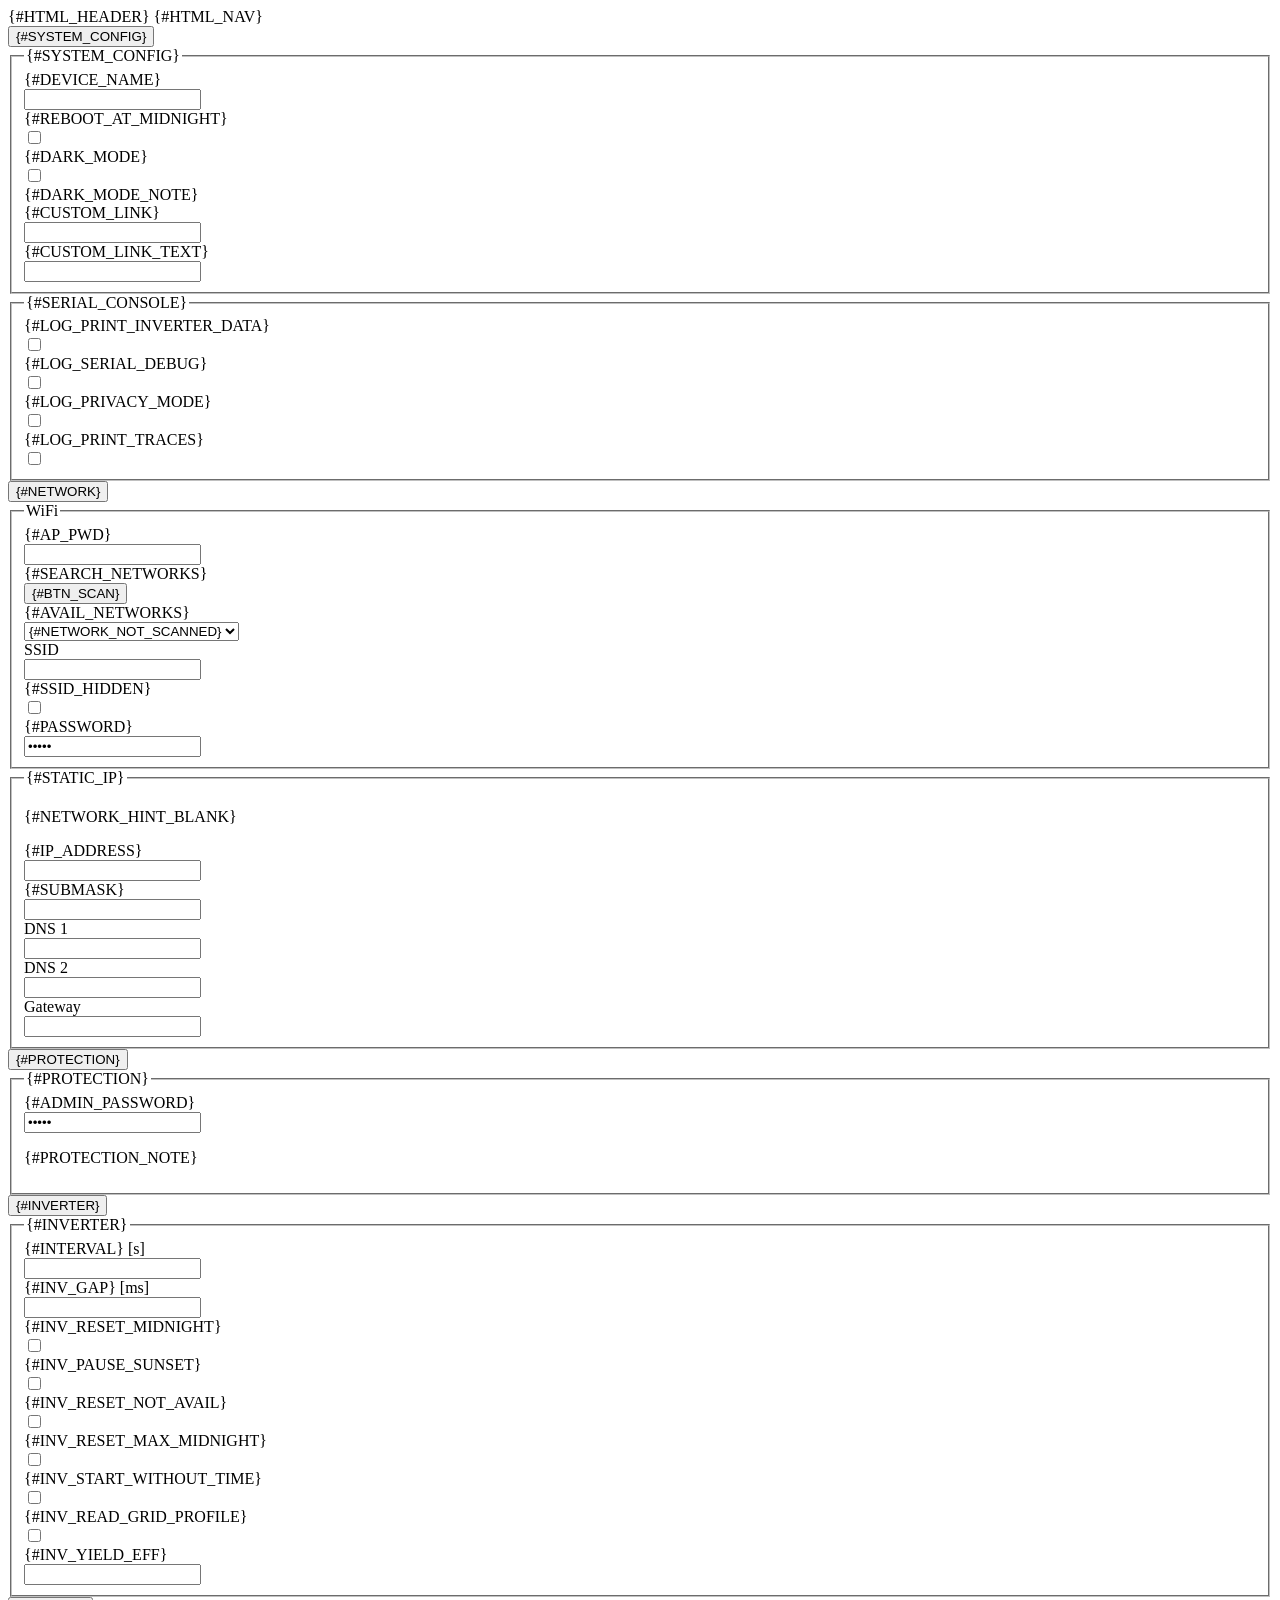
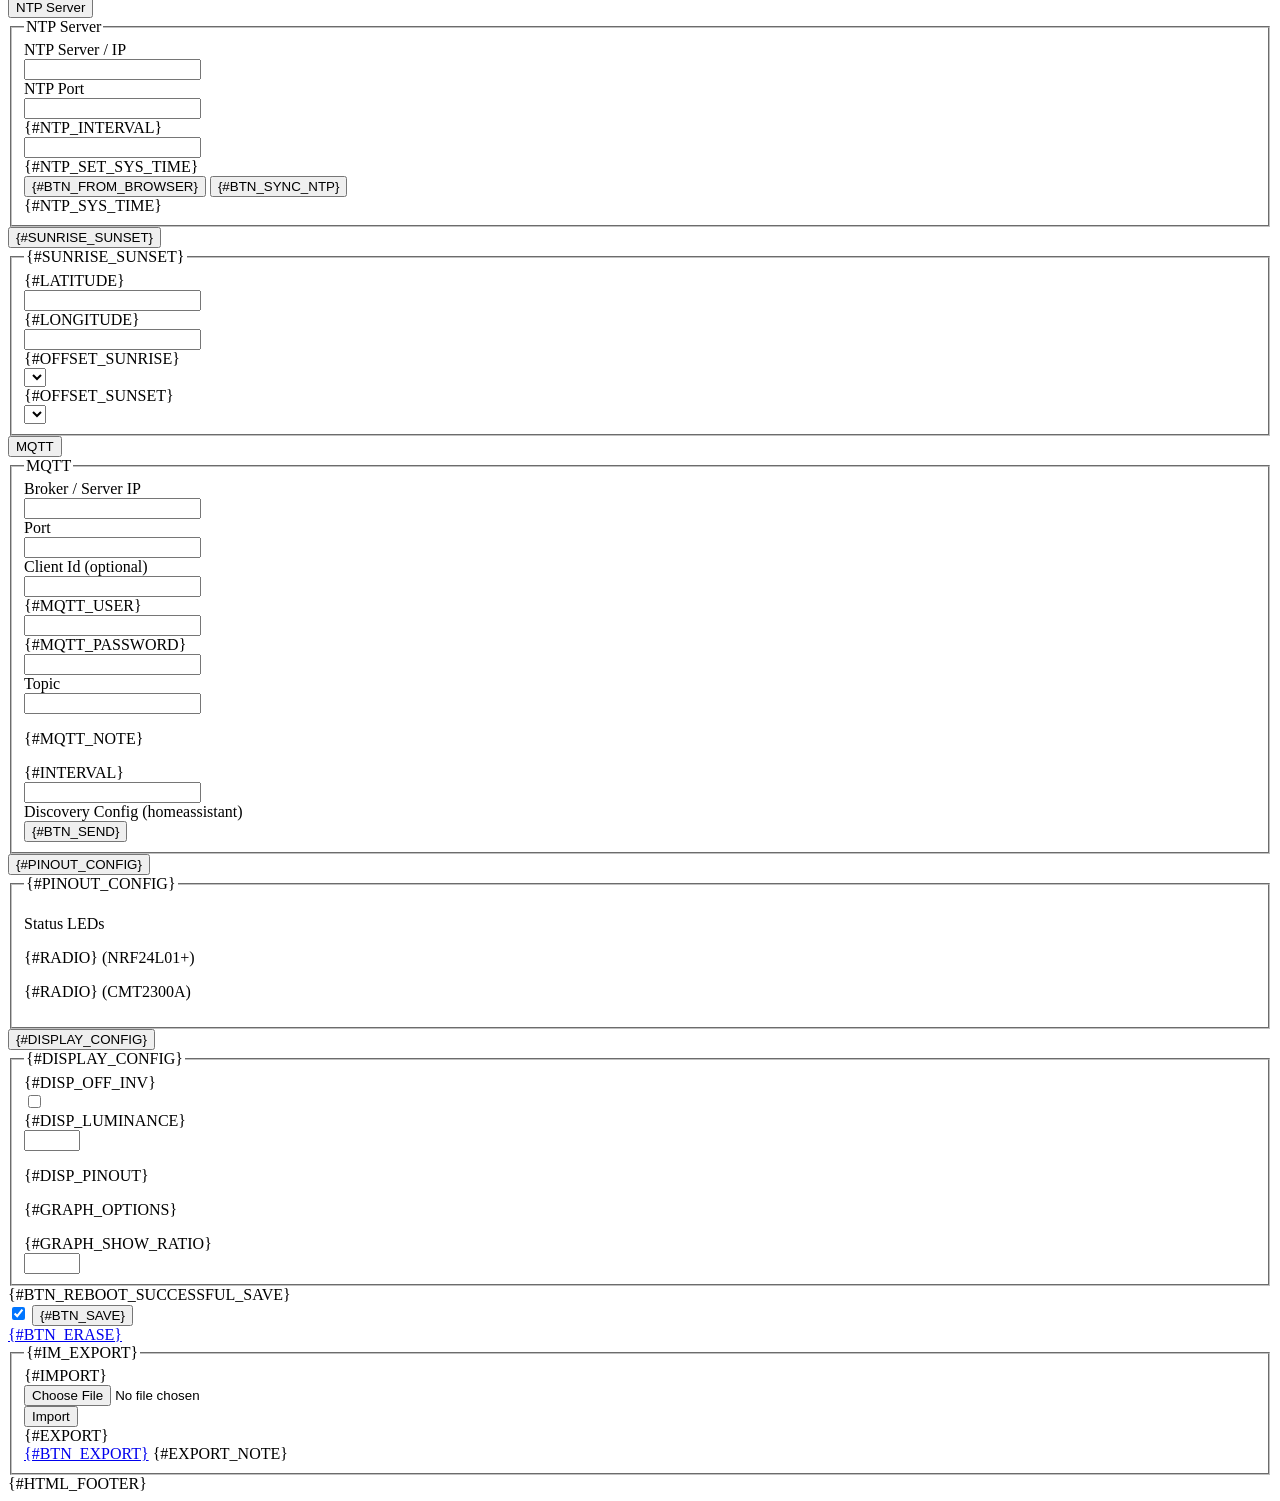
==== src/web/html/setup.html @ f412da96 "Merge remote-tracking branch 'origin/development03' into RX-Loop" ====
<!doctype html>
<html lang="en">
    <head>
        <title>{#SETTINGS}</title>
        {#HTML_HEADER}
    </head>
    <body>
        {#HTML_NAV}
        <div id="wrapper">
            <div id="content">
                <form method="post" action="/save" id="settings">
                    <button type="button" class="s_collapsible mt-4">{#SYSTEM_CONFIG}</button>
                    <div class="s_content">
                        <fieldset class="mb-2">
                            <legend class="des">{#SYSTEM_CONFIG}</legend>
                            <div class="row mb-3">
                                <div class="col-12 col-sm-3">{#DEVICE_NAME}</div>
                                <div class="col-12 col-sm-9"><input type="text" name="device"/></div>
                            </div>
                            <div class="row mb-3">
                                <div class="col-8 col-sm-3">{#REBOOT_AT_MIDNIGHT}</div>
                                <div class="col-4 col-sm-9"><input type="checkbox" name="schedReboot"/></div>
                            </div>
                            <div class="row mb-5">
                                <div class="col-8 col-sm-3">{#DARK_MODE}</div>
                                <div class="col-4 col-sm-9"><input type="checkbox" name="darkMode"/></div>
                                <div class="col-12">{#DARK_MODE_NOTE}</div>
                            </div>
                            <div class="row mb-3">
                                <div class="col-8 col-sm-3">{#CUSTOM_LINK}</div>
                                <div class="col-4 col-sm-9"><input type="text" name="cstLnk"/></div>
                            </div>
                            <div class="row mb-3">
                                <div class="col-8 col-sm-3">{#CUSTOM_LINK_TEXT}</div>
                                <div class="col-4 col-sm-9"><input type="text" name="cstLnkTxt"/></div>
                            </div>
                        </fieldset>
                        <fieldset class="mb-4">
                            <legend class="des">{#SERIAL_CONSOLE}</legend>
                            <div class="row mb-3">
                                <div class="col-8 col-sm-3">{#LOG_PRINT_INVERTER_DATA}</div>
                                <div class="col-4 col-sm-9"><input type="checkbox" name="serEn"/></div>
                            </div>
                            <div class="row mb-3">
                                <div class="col-8 col-sm-3">{#LOG_SERIAL_DEBUG}</div>
                                <div class="col-4 col-sm-9"><input type="checkbox" name="serDbg"/></div>
                            </div>
                            <div class="row mb-3">
                                <div class="col-8 col-sm-3">{#LOG_PRIVACY_MODE}</div>
                                <div class="col-4 col-sm-9"><input type="checkbox" name="priv"/></div>
                            </div>
                            <div class="row mb-3">
                                <div class="col-8 col-sm-3">{#LOG_PRINT_TRACES}</div>
                                <div class="col-4 col-sm-9"><input type="checkbox" name="wholeTrace"/></div>
                            </div>
                        </fieldset>
                    </div>

                    <button type="button" class="s_collapsible">{#NETWORK}</button>
                    <div class="s_content">
                        <fieldset class="mb-2">
                            <legend class="des">WiFi</legend>

                            <div class="row mb-3">
                                <div class="col-12 col-sm-3 my-2">{#AP_PWD}</div>
                                <div class="col-12 col-sm-9"><input type="text" name="ap_pwd" minlength="8" /></div>
                            </div>
                            <div class="row mb-3">
                                <div class="col-12 col-sm-3 my-2">{#SEARCH_NETWORKS}</div>
                                <div class="col-12 col-sm-9"><input type="button" name="scanbtn" id="scanbtn" class="btn" value="{#BTN_SCAN}" onclick="scan()"/></div>
                            </div>

                            <div class="row mb-2 mb-sm-3">
                                <div class="col-12 col-sm-3 my-2">{#AVAIL_NETWORKS}</div>
                                <div class="col-12 col-sm-9">
                                    <select name="networks" id="networks" onChange="selNet()">
                                        <option value="-1" selected disabled hidden>{#NETWORK_NOT_SCANNED}</option>
                                    </select>
                                </div>
                            </div>
                            <div class="row mb-2 mb-sm-3">
                                <div class="col-12 col-sm-3 my-2">SSID</div>
                                <div class="col-12 col-sm-9"><input type="text" name="ssid"/></div>
                            </div>
                            <div class="row mb-2 mb-sm-3">
                                <div class="col-12 col-sm-3">{#SSID_HIDDEN}</div>
                                <div class="col-12 col-sm-9"><input type="checkbox" name="hidd"/></div>
                            </div>
                            <div class="row mb-2 mb-sm-3">
                                <div class="col-12 col-sm-3 my-2">{#PASSWORD}</div>
                                <div class="col-12 col-sm-9"><input type="password" name="pwd" value="{PWD}"/></div>
                            </div>
                        </fieldset>
                        <fieldset class="mb-4">
                            <legend class="des">{#STATIC_IP}</legend>
                            <p>
                                {#NETWORK_HINT_BLANK}
                            </p>
                            <div class="row mb-3">
                                <div class="col-12 col-sm-3 my-2">{#IP_ADDRESS}</div>
                                <div class="col-12 col-sm-9"><input type="text" name="ipAddr" maxlength="15" /></div>
                            </div>
                            <div class="row mb-3">
                                <div class="col-12 col-sm-3 my-2">{#SUBMASK}</div>
                                <div class="col-12 col-sm-9"><input type="text" name="ipMask" maxlength="15" /></div>
                            </div>
                            <div class="row mb-3">
                                <div class="col-12 col-sm-3 my-2">DNS 1</div>
                                <div class="col-12 col-sm-9"><input type="text" name="ipDns1" maxlength="15" /></div>
                            </div>
                            <div class="row mb-3">
                                <div class="col-12 col-sm-3 my-2">DNS 2</div>
                                <div class="col-12 col-sm-9"><input type="text" name="ipDns2" maxlength="15" /></div>
                            </div>
                            <div class="row mb-3">
                                <div class="col-12 col-sm-3 my-2">Gateway</div>
                                <div class="col-12 col-sm-9"><input type="text" name="ipGateway" maxlength="15" /></div>
                            </div>
                        </fieldset>
                    </div>

                    <button type="button" class="s_collapsible">{#PROTECTION}</button>
                    <div class="s_content">
                        <fieldset class="mb-4">
                            <legend class="des mx-2">{#PROTECTION}</legend>
                            <div class="row mb-3">
                                <div class="col-12 col-sm-3 mb-2 mt-2">{#ADMIN_PASSWORD}</div>
                                <div class="col-12 col-sm-9"><input type="password" name="adminpwd" value="{PWD}"/></div>
                            </div>
                            <p>{#PROTECTION_NOTE}</p>
                            <div id="prot_mask"></div>
                        </fieldset>
                    </div>

                    <button type="button" class="s_collapsible">{#INVERTER}</button>
                    <div class="s_content">
                        <fieldset class="mb-4">
                        <legend class="des">{#INVERTER}</legend>
                            <div id="inverter"></div>
                            <div class="row mb-3">
                                <div class="col-8 my-2">{#INTERVAL} [s]</div>
                                <div class="col-4"><input type="number" name="invInterval" title="Invalid input"/></div>
                            </div>
                            <div class="row mb-3">
                                <div class="col-8 my-2">{#INV_GAP} [ms]</div>
                                <div class="col-4"><input type="number" name="invGap" title="Invalid input"/></div>
                            </div>
                            <div class="row mb-3">
                                <div class="col-8 mb-2">{#INV_RESET_MIDNIGHT}</div>
                                <div class="col-4"><input type="checkbox" name="invRstMid"/></div>
                            </div>
                            <div class="row mb-3">
                                <div class="col-8 mb-2">{#INV_PAUSE_SUNSET}</div>
                                <div class="col-4"><input type="checkbox" name="invRstComStop"/></div>
                            </div>
                            <div class="row mb-3">
                                <div class="col-8">{#INV_RESET_NOT_AVAIL}</div>
                                <div class="col-4"><input type="checkbox" name="invRstNotAvail"/></div>
                            </div>
                            <div class="row mb-3">
                                <div class="col-8">{#INV_RESET_MAX_MIDNIGHT}</div>
                                <div class="col-4"><input type="checkbox" name="invRstMaxMid"/></div>
                            </div>
                            <div class="row mb-3">
                                <div class="col-8">{#INV_START_WITHOUT_TIME}</div>
                                <div class="col-4"><input type="checkbox" name="strtWthtTm"/></div>
                            </div>
                            <div class="row mb-3">
                                <div class="col-8">{#INV_READ_GRID_PROFILE}</div>
                                <div class="col-4"><input type="checkbox" name="rdGrid"/></div>
                            </div>
                            <div class="row mb-3">
                                <div class="col-8">{#INV_YIELD_EFF}</div>
                                <div class="col-4"><input type="number" name="yldEff" step="any"/></div>
                            </div>
                        </fieldset>
                    </div>

                    <button type="button" class="s_collapsible">NTP Server</button>
                    <div class="s_content">
                        <fieldset class="mb-4">
                            <legend class="des">NTP Server</legend>
                            <div class="row mb-3">
                                <div class="col-12 col-sm-3 my-2">NTP Server / IP</div>
                                <div class="col-12 col-sm-9"><input type="text" name="ntpAddr"/></div>
                            </div>
                            <div class="row mb-3">
                                <div class="col-12 col-sm-3 my-2">NTP Port</div>
                                <div class="col-12 col-sm-9"><input type="number" name="ntpPort"/></div>
                            </div>
                            <div class="row mb-3">
                                <div class="col-12 col-sm-3 my-2">{#NTP_INTERVAL}</div>
                                <div class="col-12 col-sm-9"><input type="number" name="ntpIntvl"/></div>
                            </div>
                            <div class="row mb-3">
                                <div class="col-12 col-sm-3 my-2">{#NTP_SET_SYS_TIME}</div>
                                <div class="col-12 col-sm-9">
                                    <input type="button" name="ntpBtn" id="ntpBtn" class="btn" value="{#BTN_FROM_BROWSER}" onclick="setTime()"/>
                                    <input type="button" name="ntpSync" id="ntpSync" class="btn" value="{#BTN_SYNC_NTP}" onclick="syncTime()"/><br/>
                                    <span id="apiResultNtp"></span>
                                </div>
                            </div>
                            <div class="row mb-3">
                                <div class="col-12 col-sm-3 my-2">{#NTP_SYS_TIME}</div>
                                <div class="col-12 col-sm-9 my-2"><span id="date"></span></div>
                            </div>
                        </fieldset>
                    </div>

                    <button type="button" class="s_collapsible">{#SUNRISE_SUNSET}</button>
                    <div class="s_content">
                        <fieldset class="mb-4">
                            <legend class="des">{#SUNRISE_SUNSET}</legend>
                            <div class="row mb-3">
                                <div class="col-12 col-sm-3 my-2">{#LATITUDE}</div>
                                <div class="col-12 col-sm-9"><input type="number" name="sunLat" step="any"/></div>
                            </div>
                            <div class="row mb-3">
                                <div class="col-12 col-sm-3 my-2">{#LONGITUDE}</div>
                                <div class="col-12 col-sm-9"><input type="number" name="sunLon" step="any"/></div>
                            </div>
                            <div class="row mb-3">
                                <div class="col-12 col-sm-3 my-2">{#OFFSET_SUNRISE}</div>
                                <div class="col-12 col-sm-9"><select name="sunOffsSr"></select></div>
                            </div>
                            <div class="row mb-3">
                                <div class="col-12 col-sm-3 my-2">{#OFFSET_SUNSET}</div>
                                <div class="col-12 col-sm-9"><select name="sunOffsSs"></select></div>
                            </div>
                        </fieldset>
                    </div>

                    <button type="button" class="s_collapsible">MQTT</button>
                    <div class="s_content">
                        <fieldset class="mb-4">
                            <legend class="des">MQTT</legend>
                            <div class="row mb-3">
                                <div class="col-12 col-sm-3 my-2">Broker / Server IP</div>
                                <div class="col-12 col-sm-9"><input type="text" name="mqttAddr"/></div>
                            </div>
                            <div class="row mb-3">
                                <div class="col-12 col-sm-3 my-2">Port</div>
                                <div class="col-12 col-sm-9"><input type="number" name="mqttPort"/></div>
                            </div>
                            <div class="row mb-3">
                                <div class="col-12 col-sm-3 my-2">Client Id (optional)</div>
                                <div class="col-12 col-sm-9"><input type="text" name="mqttClientId"/></div>
                            </div>
                            <div class="row mb-3">
                                <div class="col-12 col-sm-3 my-2">{#MQTT_USER}</div>
                                <div class="col-12 col-sm-9"><input type="text" name="mqttUser"/></div>
                            </div>
                            <div class="row mb-3">
                                <div class="col-12 col-sm-3 my-2">{#MQTT_PASSWORD}</div>
                                <div class="col-12 col-sm-9"><input type="password" name="mqttPwd"/></div>
                            </div>
                            <div class="row mb-3">
                                <div class="col-12 col-sm-3 my-2">Topic</div>
                                <div class="col-12 col-sm-9"><input type="text" name="mqttTopic" pattern="[\-\+A-Za-z0-9\.\/#\$%&=_]+" title="Invalid input" /></div>
                            </div>
                            <p class="des">{#MQTT_NOTE}</p>
                            <div class="row mb-3">
                                <div class="col-12 col-sm-3 my-2">{#INTERVAL}</div>
                                <div class="col-12 col-sm-9"><input type="number" name="mqttInterval" title="Invalid input" /></div>
                            </div>
                            <div class="row mb-3">
                                <div class="col-12 col-sm-3 my-2">Discovery Config (homeassistant)</div>
                                <div class="col-12 col-sm-9">
                                    <input type="button" name="mqttDiscovery" id="mqttDiscovery" class="btn" value="{#BTN_SEND}" onclick="sendDiscoveryConfig()"/>
                                    <span id="apiResultMqtt"></span>
                                </div>
                            </div>
                        </fieldset>
                    </div>

                    <button type="button" class="s_collapsible">{#PINOUT_CONFIG}</button>
                    <div class="s_content">
                        <fieldset class="mb-4">
                            <legend class="des">{#PINOUT_CONFIG}</legend>
                            <p class="des">Status LEDs</p>
                            <div id="pinout"></div>

                            <p class="des">{#RADIO} (NRF24L01+)</p>
                            <div id="rf24"></div>
                            <!--IF_ESP32-->
                            <p class="des">{#RADIO} (CMT2300A)</p>
                            <div id="cmt"></div>
                            <!--ENDIF_ESP32-->
                        </fieldset>
                    </div>

                    <button type="button" class="s_collapsible">{#DISPLAY_CONFIG}</button>
                    <div class="s_content">
                        <fieldset class="mb-4">
                            <legend class="des">{#DISPLAY_CONFIG}</legend>
                            <div id="dispType"></div>
                            <div id="dispRot"></div>
                            <div class="row mb-3">
                                <div class="col-8 col-sm-3">{#DISP_OFF_INV}</div>
                                <div class="col-4 col-sm-9"><input type="checkbox" name="disp_pwr"/></div>
                            </div>
                            <div id="screenSaver"></div>
                            <div class="row mb-3" id="luminanceOption">
                                <div class="col-12 col-sm-3 my-2">{#DISP_LUMINANCE}</div>
                                <div class="col-12 col-sm-9"><input type="number" name="disp_cont" min="0" max="255"></select></div>
                            </div>
                            <p class="des">{#DISP_PINOUT}</p>
                            <div id="dispPins"></div>
                            <div id="pirPin"></div>
                            <div id="graphOptions">
                                <p class="des">{#GRAPH_OPTIONS}</p>
                                <div id="graphSize"></div>
                                <div class="row mb-3">
                                    <div class="col-12 col-sm-3 my-2">{#GRAPH_SHOW_RATIO}</div>
                                    <div class="col-12 col-sm-9"><input type="number" name="disp_graph_ratio" min="0" max="100"></select></div>
                                </div>
                            </div>
                        </fieldset>
                    </div>

                    <div class="row mb-4 mt-4">
                        <div class="col-8 col-sm-3">{#BTN_REBOOT_SUCCESSFUL_SAVE}</div>
                        <div class="col-4 col-sm-9">
                            <input type="checkbox" name="reboot" checked />
                            <input type="submit" value="{#BTN_SAVE}" class="btn right"/>
                        </div>
                    </div>
                </form>
                <div class="hr mb-3 mt-3"></div>
                <div class="mb-4 mt-4">
                    <a class="btn" href="/erase">{#BTN_ERASE}</a>
                    <fieldset class="mb-4">
                        <legend class="des">{#IM_EXPORT}</legend>
                        <div class="row mb-4 mt-4">
                            <div class="col-12 col-sm-3">{#IMPORT}</div>
                            <div class="col-12 col-sm-9">
                                <form id="form" method="POST" action="/upload" enctype="multipart/form-data" accept-charset="utf-8">
                                    <div class="row">
                                        <div class="col-12 col-sm-8 my-2"><input type="file" name="upload"></div>
                                        <div class="col-12 col-sm-4 my-2"><input type="button" class="btn" value="Import" onclick="hide()"></div>
                                    </div>
                                </form>
                            </div>
                        </div>
                        <div class="row mb-4 mt-4">
                            <div class="col-12 col-sm-3 my-2">{#EXPORT}</div>
                            <div class="col-12 col-sm-9">
                                <a class="btn" href="/get_setup" target="_blank">{#BTN_EXPORT}</a><span> {#EXPORT_NOTE}</span>
                            </div>
                        </div>
                    </fieldset>
                </div>
            </div>
        </div>
        {#HTML_FOOTER}
        <script type="text/javascript">
            var maxInv = 0;
            var ts = 0;

            var esp8266pins = [
                [255, "{#PIN_OFF}"],
                [0, "D3 (GPIO0)"],
                [1, "TX (GPIO1)"],
                [2, "D4 (GPIO2)"],
                [3, "RX (GPIO3)"],
                [4, "D2 (GPIO4, SDA)"],
                [5, "D1 (GPIO5, SCL)"],
                [6, "GPIO6"],
                [7, "GPIO7"],
                [8, "GPIO8"],
                [9, "GPIO9"],
                [10, "GPIO10"],
                [11, "GPIO11"],
                [12, "D6 (GPIO12)"],
                [13, "D7 (GPIO13)"],
                [14, "D5 (GPIO14)"],
                [15, "D8 (GPIO15)"],
                [16, "D0 (GPIO16 - {#PIN_NO_IRQ})"]
            ];

            /*IF_ESP32*/
            var esp32pins = [
                [255, "{#PIN_OFF}"],
                [0,  "GPIO0"],
                [1,  "TX (GPIO1)"],
                [2,  "GPIO2 (LED)"],
                [3,  "RX (GPIO3)"],
                [4,  "GPIO4"],
                [5,  "GPIO5"],
                [12, "GPIO12 (HSPI MISO)"],
                [13, "GPIO13 (HSPI MOSI)"],
                [14, "GPIO14 (HSPI SCLK)"],
                [15, "GPIO15"],
                [16, "GPIO16"],
                [17, "GPIO17"],
                [18, "GPIO18 (VSPI SCLK)"],
                [19, "GPIO19 (VSPI MISO)"],
                [21, "GPIO21 (SDA)"],
                [22, "GPIO22 (SCL)"],
                [23, "GPIO23 (VSPI MOSI)"],
                [25, "GPIO25"],
                [26, "GPIO26"],
                [27, "GPIO27"],
                [32, "GPIO32"],
                [33, "GPIO33"],
                [34, "GPIO34 ({#PIN_INPUT_ONLY})"],
                [35, "GPIO35 ({#PIN_INPUT_ONLY})"],
                [36, "VP (GPIO36, {#PIN_INPUT_ONLY})"],
                [39, "VN (GPIO39, {#PIN_INPUT_ONLY})"]
            ];
            var esp32sXpins = [
                [255, "off / default"],
                [0,  "GPIO0 ({#PIN_DONT_USE} - BOOT)"],
                [1,  "GPIO1"],
                [2,  "GPIO2"],
                [3,  "GPIO3"],
                [4,  "GPIO4"],
                [5,  "GPIO5"],
                [6,  "GPIO6"],
                [7,  "GPIO7"],
                [8,  "GPIO8"],
                [9,  "GPIO9"],
                [10, "GPIO10"],
                [11, "GPIO11"],
                [12, "GPIO12"],
                [13, "GPIO13"],
                [14, "GPIO14"],
                [15, "GPIO15"],
                [16, "GPIO16"],
                [17, "GPIO17"],
                [18, "GPIO18"],
                [19, "GPIO19 ({#PIN_DONT_USE} - USB-)"],
                [20, "GPIO20 ({#PIN_DONT_USE} - USB+)"],
                [21, "GPIO21"],
                [26, "GPIO26 (PSRAM - {#PIN_NOT_AVAIL})"],
                [27, "GPIO27 (FLASH - {#PIN_NOT_AVAIL})"],
                [28, "GPIO28 (FLASH - {#PIN_NOT_AVAIL})"],
                [29, "GPIO29 (FLASH - {#PIN_NOT_AVAIL})"],
                [30, "GPIO30 (FLASH - {#PIN_NOT_AVAIL})"],
                [31, "GPIO31 (FLASH - {#PIN_NOT_AVAIL})"],
                [32, "GPIO32 (FLASH - {#PIN_NOT_AVAIL})"],
                [33, "GPIO33 (not exposed on S3-WROOM modules)"],
                [34, "GPIO34 (not exposed on S3-WROOM modules)"],
                [35, "GPIO35"],
                [36, "GPIO36"],
                [37, "GPIO37"],
                [38, "GPIO38"],
                [39, "GPIO39"],
                [40, "GPIO40"],
                [41, "GPIO41"],
                [42, "GPIO42"],
                [43, "GPIO43"],
                [44, "GPIO44"],
                [45, "GPIO45 ({#PIN_DONT_USE} - STRAPPING PIN)"],
                [46, "GPIO46 ({#PIN_DONT_USE} - STRAPPING PIN)"],
                [47, "GPIO47"],
                [48, "GPIO48"],
            ];
            var esp32c3pins = [
                [255, "off / default"],
                [0,  "GPIO0"],
                [1,  "GPIO1"],
                [2,  "GPIO2"],
                [3,  "GPIO3"],
                [4,  "GPIO4"],
                [5,  "GPIO5"],
                [6,  "GPIO6"],
                [7,  "GPIO7"],
                [8,  "GPIO8"],
                [9,  "GPIO9"],
                [10, "GPIO10"],
                [11, "GPIO11"],
                [12, "GPIO12 (PSRAM/FLASH)"],
                [13, "GPIO13 (PSRAM/FLASH)"],
                [14, "GPIO14 (PSRAM/FLASH)"],
                [15, "GPIO15 (PSRAM/FLASH)"],
                [16, "GPIO16 (PSRAM/FLASH)"],
                [17, "GPIO17 (PSRAM/FLASH)"],
                [18, "GPIO18 ({#PIN_DONT_USE} - USB-)"],
                [19, "GPIO19 ({#PIN_DONT_USE} - USB+)"],
                [20, "GPIO20 (RX)"],
                [21, "GPIO21 (TX)"],
            ];
            /*ENDIF_ESP32*/
            var nrfPa = [
                [0, "MIN ({#PIN_RECOMMENDED})"],
                [1, "LOW"],
                [2, "HIGH"],
                [3, "MAX ({#PIN_EXPERIMENTAL})"]
            ];
            var esp32cmtPa = [];
            var esp32cmtFreq = [];

            /*IF_ESP32*/
            var freqFmt = new Intl.NumberFormat('en-US', {
                minimumIntegerDigits: 3,
                minimumFractionDigits: 2
            });
            for(var i = 0; i < 31; i++) {
                esp32cmtPa.push([i, String(i-10) + " dBm"]);
            }
            for(var i = 12; i < 41; i++) {
                esp32cmtFreq.push([i, freqFmt.format(860 + i*0.25) + " MHz"]);
            }
            /*ENDIF_ESP32*/
            var led_high_active = [
                [0, "{#PIN_LOW_ACTIVE}"],
                [1, "{#PIN_HIGH_ACTIVE}"],
            ];

            window.onload = function() {
                for(it of document.getElementsByClassName("s_collapsible")) {
                    it.addEventListener("click", function() {
                        this.classList.toggle("active");
                        var content = this.nextElementSibling;
                        content.style.display = (content.style.display === "block") ? "none" : "block";
                    });
                }

                document.getElementById("settings").addEventListener("submit", function() {
                    var inputs = document.querySelectorAll("input[type='number']");
                    for (var i = 0; i < inputs.length; i++) {
                        if (inputs[i].value.indexOf(",") != -1)
                            inputs[i].value = inputs[i].value.replace(",", ".");
                    }
                });
            }

            function apiCbWifi(obj) {
                var e = document.getElementById("networks");
                selDelAllOpt(e);
                if(obj["success"])
                    e.appendChild(opt("-1", "{#NETWORK_SCANNING}"))
                else
                    e.appendChild(opt("-1", "{#ERROR} " + obj["error"]));
            }

            function apiCbNtp(obj) {
                var e = document.getElementById("apiResultNtp");
                if(obj["success"])
                    e.innerHTML = "{#NTP_COMMAND_EXE}";
                else
                    e.innerHTML = "{#ERROR} " + obj["error"];
            }

            function apiCbNtp2(obj) {
                var e = document.getElementById("apiResultNtp");
                var date = new Date(obj["ts_now"] * 1000);
                e.innerHTML = "{#NTP_SYNCED_AT}: " + toIsoDateStr(date) + ", {#NTP_DIFF}: " + (ts - obj["ts_now"]) + "ms";
            }

            function apiCbMqtt(obj) {
                var e = document.getElementById("apiResultMqtt");
                if(obj["success"])
                    e.innerHTML = "{#MQTT_EXE}";
                else
                    e.innerHTML = "{#ERROR} " + obj["error"];
            }

            function setTime() {
                var date = new Date();
                var obj = new Object();
                obj.cmd = "set_time";
                obj.val = parseInt(date.getTime() / 1000);
                getAjax("/api/setup", apiCbNtp, "POST", JSON.stringify(obj));
                setTimeout(function() {getAjax('/api/index', apiCbNtp2)}, 2000);
            }

            function scan() {
                var obj = new Object();
                obj.cmd = "scan_wifi";
                getAjax("/api/setup", apiCbWifi, "POST", JSON.stringify(obj));
                setTimeout(function() {getAjax('/api/setup/networks', listNetworks)}, 5000);
            }

            function syncTime() {
                var obj = new Object();
                obj.cmd = "sync_ntp";
                getAjax("/api/setup", apiCbNtp, "POST", JSON.stringify(obj));
                setTimeout(function() {getAjax('/api/index', apiCbNtp2)}, 2000);
            }

            function sendDiscoveryConfig() {
                var obj = new Object();
                obj.cmd = "discovery_cfg";
                getAjax("/api/setup", apiCbMqtt, "POST", JSON.stringify(obj));
            }

            function hide() {
                document.getElementById("form").submit();
                var e = document.getElementById("content");
                e.replaceChildren(span("{#IMPORT_UPLOAD_STARTED}"));
            }

            function delIv() {
                var id = this.id.substring(0, this.id.length-3);
                document.getElementById(id).remove();
            }

            function mlCb(id, des, chk=false) {
                var cb = ml("input", {type: "checkbox", id: id, name: id}, "");
                if(chk)
                    cb.checked = true;
                return ml("div", {class: "row mb-3"}, [
                    ml("div", {class: "col-8 col-sm-3"}, des),
                    ml("div", {class: "col-4 col-sm-9"}, cb)
                ]);
            }

            function mlE(des, e) {
                return ml("div", {class: "row mb-3"}, [
                    ml("div", {class: "col-12 col-sm-3 my-2"}, des),
                    ml("div", {class: "col-12 col-sm-9"}, e)
                ]);
            }

            function getFreeId() {
                var id = 0;
                while(id < maxInv) {
                    if(null == document.getElementById("inv" + id))
                        return id;
                    id++;
                }
                return null;
            }

            function ivGlob(obj) {
                for(var i of [["invInterval", "interval"], ["yldEff", "yldEff"], ["invGap", "gap"]])
                    document.getElementsByName(i[0])[0].value = obj[i[1]];
                for(var i of ["Mid", "ComStop", "NotAvail", "MaxMid"])
                    document.getElementsByName("invRst"+i)[0].checked = obj["rst" + i];
                document.getElementsByName("strtWthtTm")[0].checked = obj["strtWthtTm"];
                document.getElementsByName("rdGrid")[0].checked = obj["rdGrid"];
            }

            function parseSys(obj) {
                for(var i of [["device", "device_name"], ["ssid", "ssid"], ["ap_pwd", "ap_pwd"]])
                    document.getElementsByName(i[0])[0].value = obj[i[1]];
                document.getElementsByName("hidd")[0].checked = obj["hidd"];
                document.getElementsByName("darkMode")[0].checked = obj["dark_mode"];
                document.getElementsByName("schedReboot")[0].checked = obj["sched_reboot"];
                e = document.getElementsByName("adminpwd")[0];
                if(!obj["pwd_set"])
                    e.value = "";
                var d = document.getElementById("prot_mask");
                var a = ["Index", "{#NAV_LIVE}", "{#NAV_WEBSERIAL}", "{#NAV_SETTINGS}", "Update", "System", "{#NAV_HISTORY}"];
                var el = [];
                for(var i = 0; i < 7; i++) {
                    var chk = ((obj["prot_mask"] & (1 << i)) == (1 << i));
                    el.push(mlCb("protMask" + i, a[i], chk))
                }
                d.append(...el);
            }

            function parseGeneric(obj) {
                parseNav(obj);
                parseESP(obj);
                parseRssi(obj);

                if(0 != obj.cst_lnk.length) {
                    document.getElementsByName("cstLnk")[0].value = obj.cst_lnk
                    document.getElementsByName("cstLnkTxt")[0].value = obj.cst_lnk_txt
                }

                ts = obj["ts_now"];
                window.setInterval("tick()", 1000);
            }

            function parseStaticIp(obj) {
                for(var i of [["ipAddr", "ip"], ["ipMask", "mask"], ["ipDns1", "dns1"], ["ipDns2", "dns2"], ["ipGateway", "gateway"]])
                    if(null != obj[i[1]])
                        document.getElementsByName(i[0])[0].value = obj[i[1]];
            }

            function parseIv(obj) {
                maxInv = obj["max_num_inverters"];
                var lines = [];
                lines.push(ml("tr", {}, [
                    ml("th", {style: "width: 10%; text-align: center;"}, ""),
                    ml("th", {}, "Name"),
                    ml("th", {}, "Serial"),
                    ml("th", {style: "width: 10%; text-align: center;"}, "{#INV_EDIT}"),
                    ml("th", {style: "width: 10%; text-align: center;"}, "{#INV_DELETE}")
                ]));

                for(let i = 0; i < obj.inverter.length; i++) {
                    lines.push(ml("tr", {}, [
                        ml("td", {}, badge(obj.inverter[i].enabled, (obj.inverter[i].enabled) ? "{#ENABLED}" : "{#DISABLED}")),
                        ml("td", {}, obj.inverter[i].name),
                        ml("td", {}, String(obj.inverter[i].serial)),
                        ml("td", {style: "text-align: center;", onclick: function() {ivModal(obj.inverter[i]);}}, svg(iconGear, 25, 25, "icon icon-fg pointer")),
                        ml("td", {style: "text-align: center; ", onclick: function() {ivDel(obj.inverter[i]);}}, svg(iconDel, 25, 25, "icon icon-fg pointer"))
                    ]));
                }

                var add = new Object();
                add.id = obj.inverter.length;
                add.name = "";
                add.enabled = true;
                add.ch_max_pwr = [400,400,400,400,400,400];
                add.ch_name = [];
                add.ch_yield_cor = [];
                add.freq = 12;
                add.pa = 30;
                add.add2total = true;

                var e = document.getElementById("inverter");
                e.innerHTML = ""; // remove all childs
                e.append(ml("table", {class: "table"}, ml("tbody", {}, lines)));
                if(obj.max_num_inverters > obj.inverter.length)
                    e.append(ml("div", {class: "row my-3"}, ml("div", {class: "col a-r"}, ml("input", {type: "button", value: "{#BTN_INV_ADD}", class: "btn", onclick: function() { ivModal(add); }}, null))));

                ivGlob(obj);
            }

            function ivModal(obj) {
                var lines = [];
                lines.push(ml("tr", {}, [
                    ml("th", {style: "width: 10%;"}, "{#INV_INPUT}"),
                    ml("th", {}, "{#INV_MAX_MODULE_POWER} [Wp]"),
                    ml("th", {}, "Name (optional)"),
                    ml("th", {}, "{#INV_YIELD_CORR} [kWh] (optional)")
                ]));

                for(let i = 0; i < 6; i++) {
                    lines.push(ml("tr", {id: "ch"+i}, [
                        ml("td", {}, String(i+1)),
                        ml("td", {}, ml("input", {name: "ch_p"+i, class: "text", type: "number", max: 999, value: obj.ch_max_pwr[i]}, null)),
                        ml("td", {}, ml("input", {name: "ch_n"+i, class: "text", type: "text", maxlength: 15, value: (undefined === obj.ch_name[i]) ? "" : obj.ch_name[i]}, null)),
                        ml("td", {}, ml("input", {name: "yld_c"+i, class: "text", type: "number", max: 999999, value: obj.ch_yield_cor[i], step: "0.001"}, null))
                    ]));
                }

                var cbEn = ml("input", {name: "enable", type: "checkbox"}, null);
                var cbDisNightCom = ml("input", {name: "disnightcom", type: "checkbox"}, null);
                var cbAddTotal = ml("input", {name: "add2total", type: "checkbox"}, null);
                cbEn.checked = (obj.enabled);
                cbDisNightCom.checked = (obj.disnightcom);
                cbAddTotal.checked = (obj.add2total);

                var ser = ml("input", {name: "ser", class: "text", type: "number", max: 138999999999, value: obj.serial}, null);
                var html = ml("div", {}, [
                    tabs(["{#TAB_GENERAL}", "{#TAB_INPUTS}", "{#TAB_RADIO}", "{#TAB_ADVANCED}"]),
                    ml("div", {id: "div{#TAB_GENERAL}", class: "tab-content"}, [
                        ml("div", {class: "row mb-3"}, [
                            ml("div", {class: "col-2"}, "{#INV_ENABLE}"),
                            ml("div", {class: "col-10"}, cbEn)
                        ]),
                        ml("div", {class: "row mb-3"}, [
                            ml("div", {class: "col-2 mt-2"}, "{#INV_SERIAL}"),
                            ml("div", {class: "col-10"}, ser)
                        ]),
                        ml("div", {class: "row mb-3"}, [
                            ml("div", {class: "col-2 mt-2"}, "Name"),
                            ml("div", {class: "col-10"}, ml("input", {name: "name", class: "text", type: "text", value: obj.name}, null))
                        ])
                    ]),
                    ml("div", {id: "div{#TAB_INPUTS}", class: "tab-content hide"}, [
                        ml("div", {class: "row mb-3"},
                            ml("table", {class: "table"},
                                ml("tbody", {}, lines)
                            )
                        )
                    ]),
                    ml("div", {id: "div{#TAB_RADIO}", class: "tab-content hide"}, [
                        ml("input", {type: "hidden", name: "isnrf"}, null),
                        ml("div", {id: "setcmt"}, [
                            ml("div", {class: "row mb-3"}, [
                                ml("div", {class: "col-3 mt-2"}, "{#INV_FREQUENCY}"),
                                ml("div", {class: "col-9"}, sel("freq", esp32cmtFreq, obj.freq))
                            ]),
                            ml("div", {class: "row mb-3"}, [
                                ml("div", {class: "col-3 mt-2"}, "{#INV_POWER_LEVEL}"),
                                ml("div", {class: "col-9"}, sel("cmtpa", esp32cmtPa, obj.pa))
                            ]),
                        ]),
                        ml("div", {id: "setnrf"},
                            ml("div", {class: "row mb-3"}, [
                                ml("div", {class: "col-3 mt-2"}, "{#INV_POWER_LEVEL}"),
                                ml("div", {class: "col-9"}, sel("nrfpa", nrfPa, obj.pa))
                            ]),
                        ),
                    ]),
                    ml("div", {id: "div{#TAB_ADVANCED}", class: "tab-content hide"}, [
                        ml("div", {class: "row mb-3"}, [
                            ml("div", {class: "col-10"}, "{#INV_PAUSE_DURING_NIGHT}"),
                            ml("div", {class: "col-2"}, cbDisNightCom)
                        ]),
                        ml("div", {class: "row mb-3"}, [
                            ml("div", {class: "col-10"}, "{#INV_INCLUDE_MQTT_SUM}"),
                            ml("div", {class: "col-2"}, cbAddTotal)
                        ])
                    ]),
                    ml("div", {class: "row mt-5"}, [
                        ml("div", {class: "col-8", id: "res"}, ""),
                        ml("div", {class: "col-4 a-r"}, ml("input", {type: "button", value: "{#BTN_SAVE}", class: "btn", onclick: function() { ivSave(); }}, null))
                    ])
                ]);

                ['keyup', 'change'].forEach(function(evt) {
                    ser.addEventListener(evt, (e) => {
                        var sn = parseInt(ser.value, 16);
                        sn = Math.floor(sn / Math.pow(2, 32));

                        var max = 1;
                        switch(sn & 0x00f0) {
                            case 0x0010: max = 1; break;
                            case 0x0040: max = 2; break;
                            case 0x0060: max = 4; break;
                            case 0x0080: max = 6; break;
                        }
                        for(var i = 0; i < 6; i++) {
                            setHide("ch"+i, (i >= max));
                        }

                        var nrf = true;
                        switch(sn & 0xff00) {
                            case 0x1000: nrf = true; break;
                            case 0x1100:
                                switch(sn & 0x000f) {
                                    case 0x0004: nrf = false; break;
                                    default:     nrf = true; break;
                                }
                                break;
                            case 0x1300: nrf = false; break;
                        }
                        setHide("setcmt", nrf);
                        setHide("setnrf", !nrf);
                        document.getElementsByName("isnrf")[0].value = nrf;
                    })
                });

                modal("{#INV_EDIT_MODAL}: " + obj.name, html);
                ser.dispatchEvent(new Event('change'));

                function ivSave() {
                    var o = new Object();
                    o.cmd  = "save_iv";
                    o.id   = obj.id;
                    o.ser  = parseInt(document.getElementsByName("ser")[0].value, 16);
                    o.name = document.getElementsByName("name")[0].value;
                    o.en   = document.getElementsByName("enable")[0].checked;
                    o.ch = [];
                    for(let i = 0; i < 6; i++) {
                        var q = new Object();
                        q.pwr  = document.getElementsByName("ch_p"+i)[0].value;
                        q.name = document.getElementsByName("ch_n"+i)[0].value;
                        q.yld  = document.getElementsByName("yld_c"+i)[0].value;
                        o.ch.push(q);
                    }
                    if("true" == document.getElementsByName("isnrf")[0].value)
                        o.pa = document.getElementsByName("nrfpa")[0].value;
                    else
                        o.pa   = document.getElementsByName("cmtpa")[0].value;
                    o.freq = document.getElementsByName("freq")[0].value;
                    o.disnightcom = document.getElementsByName("disnightcom")[0].checked;
                    o.add2total = document.getElementsByName("add2total")[0].checked;
                    getAjax("/api/setup", cb, "POST", JSON.stringify(o));
                }

                function cb(obj2) {
                    var e = document.getElementById("res");
                    if(!obj2.success)
                        e.innerHTML = "{#ERROR}" + obj2.error;
                    else {
                        modalClose();
                        getAjax("/api/inverter/list", parseIv);
                    }
                }
            }

            function ivDel(obj) {
                var html = ml("div", {class: "row"}, [
                    ml("div", {class: "col-9"}, "{#INV_DELETE_SURE} (" + obj.name + ")"),
                    ml("div", {class: "col-3 a-r"}, ml("div", {class: "col-4 a-r"}, ml("input", {type: "button", value: "{#BTN_YES}", class: "btn", onclick: function() { del(); }}, null)))
                ]);
                modal("{#INV_DELETE_MODAL}: " + obj.name, html);

                function del() {
                    var o = new Object();
                    o.cmd  = "save_iv";
                    o.id   = obj.id;
                    o.ser  = 0;
                    o.name = "";
                    o.en   = false;
                    o.ch = [];
                    for(let i = 0; i < 6; i++) {
                        var q = new Object();
                        q.pwr  = 0;
                        q.name = "";
                        q.yld  = 0;
                        o.ch.push(q);
                    }
                    getAjax("/api/setup", cb, "POST", JSON.stringify(o));
                }

                function cb(obj) {
                    if(obj.success) {
                        modalClose();
                        getAjax("/api/inverter/list", parseIv);
                    }
                }
            }

            function parseMqtt(obj) {
                for(var i of [["Addr", "broker"], ["Port", "port"], ["ClientId", "clientId"], ["User", "user"], ["Pwd", "pwd"], ["Topic", "topic"], ["Interval", "interval"]])
                    document.getElementsByName("mqtt"+i[0])[0].value = obj[i[1]];
            }

            function parseNtp(obj) {
                for(var i of [["ntpAddr", "addr"], ["ntpPort", "port"], ["ntpIntvl", "interval"]])
                    document.getElementsByName(i[0])[0].value = obj[i[1]];
            }

            function parseSun(obj) {
                document.getElementsByName("sunLat")[0].value = obj["lat"];
                document.getElementsByName("sunLon")[0].value = obj["lon"];
                for(p of [["sunOffsSr", "offsSr"], ["sunOffsSs", "offsSs"]]) {
                    const sel = document.getElementsByName(p[0])[0];
                    for(var i = -60; i <= 60; i++) {
                        sel.appendChild(opt(i, i + " {#NTP_MINUTES}", (i == (obj[p[1]] / 60))));
                    }
                }
            }

            function parsePinout(obj, type, system) {
                var e = document.getElementById("pinout");
                var pinList = esp8266pins;
                /*IF_ESP32*/
                var pinList = esp32pins;
                if ("ESP32-S3" == system.chip_model || "ESP32-S2" == system.chip_model) pinList = esp32sXpins;
                else if("ESP32-C3" == system["chip_model"]) pinList = esp32c3pins;
                /*ENDIF_ESP32*/
                pins = [['led0', 'pinLed0', '{#LED_AT_LEAST_ONE_PRODUCING}'], ['led1', 'pinLed1', '{#LED_MQTT_CONNECTED}'], ['led2', 'pinLed2', '{#LED_NIGHT_TIME}']];
                for(p of pins) {
                    e.append(
                        ml("div", {class: "row mb-3"}, [
                            ml("div", {class: "col-12 col-sm-3 my-2"}, p[2]),
                            ml("div", {class: "col-12 col-sm-9"},
                                sel(p[1], pinList, obj[p[0]])
                            )
                        ])
                    );
                }
                e.append(
                    ml("div", { class: "row mb-3" }, [
                        ml("div", { class: "col-12 col-sm-3 my-2" }, "{#LED_POLARITY}"),
                        ml("div", { class: "col-12 col-sm-9" },
                            sel('pinLedHighActive', led_high_active, obj.led_high_active)
                        )
                    ]),
                    ml("div", { class: "row mb-3" }, [
                        ml("div", { class: "col-12 col-sm-3 my-2" }, "{#LED_LUMINANCE} (0-255)"),
                        ml("div", { class: "col-12 col-sm-9" }, ml("input", {class: "text", type: "number", name: "pinLedLum", value: obj.led_lum, min: 0, max: 255}, null))
                    ])
                )
            }

            function parseNrfRadio(obj, objPin, type, system) {
                var e = document.getElementById("rf24");
                var en = inp("nrfEnable", null, null, ["cb"], "nrfEnable", "checkbox");
                en.checked = obj["en"];

                var pinList = esp8266pins;
                /*IF_ESP32*/
                var pinList = esp32pins;
                if ("ESP32-S3" == system.chip_model || "ESP32-S2" == system.chip_model) pinList = esp32sXpins;
                else if("ESP32-C3" == system["chip_model"]) pinList = esp32c3pins;
                /*ENDIF_ESP32*/

                e.replaceChildren (
                    ml("div", {class: "row mb-3"}, [
                        ml("div", {class: "col-8 col-sm-3 my-2"}, "{#NRF24_ENABLE}"),
                        ml("div", {class: "col-4 col-sm-9"}, en)
                    ])
                );

                if ("ESP8266" == type) {
                    pins = [['cs', 'pinCs'], ['ce', 'pinCe'], ['irq', 'pinIrq']];
                } else {
                    pins = [['cs', 'pinCs'], ['ce', 'pinCe'], ['irq', 'pinIrq'], ['sclk', 'pinSclk'], ['mosi', 'pinMosi'], ['miso', 'pinMiso']];
                }
                for(p of pins) {
                    e.append(
                        ml("div", {class: "row mb-3"}, [
                            ml("div", {class: "col-12 col-sm-3 my-2"}, p[0].toUpperCase()),
                            ml("div", {class: "col-12 col-sm-9"},
                                sel(p[1], pinList, objPin[p[0]])
                            )
                        ])
                    );
                }
            }

            /*IF_ESP32*/
            function parseCmtRadio(obj, type, system) {
                var e = document.getElementById("cmt");
                var en = inp("cmtEnable", null, null, ["cb"], "cmtEnable", "checkbox");
                var pinList = esp32pins;
                if ("ESP32-S3" == system.chip_model || "ESP32-S2" == system.chip_model) pinList = esp32sXpins;
                else if("ESP32-C3" == system["chip_model"]) pinList = esp32c3pins;

                en.checked = obj["en"];

                e.replaceChildren (
                    ml("div", {class: "row mb-3"}, [
                        ml("div", {class: "col-8 col-sm-3 my-2"}, "{#CMT_ENABLE}"),
                        ml("div", {class: "col-4 col-sm-9"}, en)
                    ])
                );
                pins = [['sclk', 'pinCmtSclk'], ['sdio', 'pinSdio'], ['csb', 'pinCsb'], ['fcsb', 'pinFcsb'], ['gpio3', 'pinGpio3']];
                for(p of pins) {
                    e.append(
                        ml("div", {class: "row mb-3"}, [
                            ml("div", {class: "col-12 col-sm-3 my-2"}, p[0].toUpperCase()),
                            ml("div", {class: "col-12 col-sm-9"},
                                sel(p[1], pinList, obj[p[0]])
                            )
                        ])
                    );
                }
            }
            /*ENDIF_ESP32*/

            function parseSerial(obj) {
                for(var i of [["serEn", "show_live_data"], ["serDbg", "debug"], ["priv", "priv"], ["wholeTrace", "wholeTrace"]])
                    document.getElementsByName(i[0])[0].checked = obj[i[1]];
            }

            function parseDisplay(obj, type, system) {
                var pinList = esp8266pins;
                /*IF_ESP32*/
                var pinList = esp32pins;
                if ("ESP32-S3" == system.chip_model || "ESP32-S2" == system.chip_model) pinList = esp32sXpins;
                else if("ESP32-C3" == system["chip_model"]) pinList = esp32c3pins;
                /*ENDIF_ESP32*/

                for(var i of ["disp_pwr"])
                    document.getElementsByName(i)[0].checked = obj[i];

                var dpins_elem = document.getElementById("dispPins");
                //KEEP this order !!!
                var pins = [['clock', 'disp_clk'], ['data', 'disp_data'], ['cs', 'disp_cs'], ['dc', 'disp_dc'], ['reset', 'disp_rst']];
                /*IF_ESP32*/
                pins.push(['busy', 'disp_bsy']);
                /*ENDIF_ESP32*/
                for(p of pins) {
                    dpins_elem.append(
                        ml("div", {class: "row mb-3", id: "row_" + p[1]}, [
                            ml("div", {class: "col-12 col-sm-3 my-2"}, p[0].toUpperCase()),
                            ml("div", {class: "col-12 col-sm-9"},
                                sel(p[1], pinList, obj[p[1]])
                            )
                        ])
                    );
                }
                // keep display types grouped
                var opts = [[0, "{#DISP_NONE}"],
                            [2, "SH1106 128x64 (1.3\")"],
                            [5, "SSD1306 64x48 (0.66\" Wemos OLED Shield)"],
                            [4, "SSD1306 128x32 (0.91\")"],
                            [1, "SSD1306 128x64 (0.96\", 1.54\")"],
                            [6, "SSD1309 128X64 (2.42\")"],
                            [3, "PCD8544 84X48 (1.6\" Nokia 5110)"]];
                /*IF_ESP32*/
                opts.push([10, "ePaper"]);
                /*ENDIF_ESP32*/
                var dtype_sel = sel("disp_typ", opts, obj["disp_typ"]);
                document.getElementById("dispType").append(
                    ml("div", {class: "row mb-3"}, [
                        ml("div", {class: "col-12 col-sm-3 my-2"}, "{#DISP_TYPE}"),
                        ml("div", {class: "col-12 col-sm-9"}, dtype_sel)
                    ])
                );
                opts = [[0, "0&deg;"], [2, "180&deg;"]];
                /*IF_ESP32*/
                    opts.push([1, "90&deg;"]);
                    opts.push([3, "270&deg;"]);
                /*ENDIF_ESP32*/
                document.getElementById("dispRot").append(
                    ml("div", {class: "row mb-3"}, [
                        ml("div", {class: "col-12 col-sm-3 my-2"}, "{#DISP_ROTATION}"),
                        ml("div", {class: "col-12 col-sm-9"}, sel("disp_rot", opts, obj["disp_rot"]))
                    ])
                );

                var opts1 = [[0, "{#DISP_SCREENSAVER_OFF}"], [1, "{#DISP_PIXEL_SHIFT}"], [2, "{#DISP_MOTION_SENS}"]];
                var screensaver_sel = sel("disp_screensaver", opts1, obj["disp_screensaver"]);
                screensaver_sel.id = 'disp_screensaver';
                document.getElementById("screenSaver").append(
                    ml("div", {class: "row mb-3"}, [
                        ml("div", {class: "col-12 col-sm-3 my-2"}, "{#DISP_SCREENSAVER}"),
                        ml("div", {class: "col-12 col-sm-9"}, screensaver_sel)
                    ])
                );

                var esp8266pirpins = [[255, "{#PIN_OFF}"],
                                      [17,  "A0"]];
                document.getElementById("pirPin").append(
                    ml("div", {class: "row mb-3"}, [
                        ml("div", {class: "col-12 col-sm-3 my-2"}, "PIR sensor"),
                        ml("div", {class: "col-12 col-sm-9"}, sel("pir_pin", ("ESP8266" == type) ? esp8266pirpins : pinList, obj["pir_pin"]))
                    ])
                );

                document.getElementsByName("disp_cont")[0].value = obj["disp_cont"];

                dtype_sel.addEventListener('change', function(e) {
                    hideDispPins(pins, parseInt(e.target.value))
                });

                document.getElementById("disp_screensaver").addEventListener('change', function(e) {
                    hideDispPins(pins, parseInt(dtype_sel.value))
                });

                document.getElementsByName("disp_graph_ratio")[0].value = obj["disp_graph_ratio"];

                var opts2 = [[0, "{#GRAPH_LINES_1_2}"], [1, "{#GRAPH_LINES_2_3}"], [2, "{#GRAPH_LINES_1_3}"], [3, "{#GRAPH_LINES_2_4}"], [4, "{#GRAPH_LINES_1_4}"]];
                var graph_size_sel = sel("disp_graph_size", opts2, obj["disp_graph_size"]);
                graph_size_sel.id = 'disp_graph_size';
                document.getElementById("graphSize").append(
                    ml("div", {class: "row mb-3"}, [
                        ml("div", {class: "col-12 col-sm-3 my-2"}, "{#GRAPH_POSITION}"),
                        ml("div", {class: "col-12 col-sm-9"}, graph_size_sel)
                    ])
                );

                hideDispPins(pins, obj.disp_typ);
            }

            function hideDispPins(pins, dispType) {
                // create pin map for each display type.
                // It depends on fix pin array (see var pins)
                // var pins = [['clock', 'disp_clk'], ['data', 'disp_data'], ['cs', 'disp_cs'], ['dc', 'disp_dc'], ['reset', 'disp_rst']];
                const pinMap = new Map([
                    [0,  [0,0,0,0,0,0]], //none
                    [1,  [1,1,0,0,0,0]], //SSD1306_128X64
                    [2,  [1,1,0,0,0,0]], //SH1106_128X64
                    [3,  [1,1,1,1,0,0]], //PCD8544_84X48 /nokia5110
                    [4,  [1,1,0,0,0,0]], //SSD1306_128X32
                    [5,  [1,1,0,0,0,0]], //SSD1306_64X48
                    [6,  [1,1,0,0,0,0]], //SSD1309_128x64
                    [10, [1,1,1,1,1,1]]  //ePaper
                ])
                for(var i = 0; i < pins.length; i++) {
                    var cl = document.getElementById("row_" + pins[i][1]).classList;
                    if(pinMap.get(dispType)[i]) {
                        cl.remove("hide");
                    }
                    else {
                        cl.add("hide");
                    }
                }

                const optionsMap = new Map([  // options: [Graph, Luminance, Screensaver]
                    [0,  [0,0,0]], //none
                    [1,  [1,1,1]], //SSD1306_128X64
                    [2,  [1,1,1]], //SH1106_128X64
                    [3,  [1,1,0]], //PCD8544_84X48 /nokia5110
                    [4,  [0,1,1]], //SSD1306_128X32
                    [5,  [0,1,1]], //SSD1306_64X48
                    [6,  [1,1,1]], //SSD1309_128x64
                    [10, [0,0,0]]  //ePaper
                ])

                var screenSaver = document.getElementById("disp_screensaver").value;
                setHide("graphOptions",    !optionsMap.get(dispType)[0]);
                setHide("luminanceOption", !optionsMap.get(dispType)[1]);
                setHide("screenSaver",     !optionsMap.get(dispType)[2]);
                setHide("pirPin",          !(optionsMap.get(dispType)[2] && (screenSaver==2))); // show pir pin only for motion screensaver
            }

            function tick() {
                document.getElementById("date").innerHTML = toIsoDateStr((new Date((++ts) * 1000)));
            }

            function parse(root) {
                if(null != root) {
                    parseGeneric(root["generic"]);
                    parseSys(root["system"]);
                    parseStaticIp(root["static_ip"]);
                    parseMqtt(root["mqtt"]);
                    parseNtp(root["ntp"]);
                    parseSun(root["sun"]);
                    parsePinout(root["pinout"], root["system"]["esp_type"], root["system"]);
                    parseNrfRadio(root["radioNrf"], root["pinout"], root["system"]["esp_type"], root["system"]);
                    /*IF_ESP32*/
                    parseCmtRadio(root["radioCmt"], root["system"]["esp_type"], root["system"]);
                    /*ENDIF_ESP32*/
                    parseSerial(root["serial"]);
                    parseDisplay(root["display"], root["system"]["esp_type"], root["system"]);
                    getAjax("/api/inverter/list", parseIv);
                }
            }

            function listNetworks(root) {
                var s = document.getElementById("networks");
                selDelAllOpt(s);
                if(root["networks"].length > 0) {
                    s.appendChild(opt("-1", "{#NETWORK_PLEASE_SELECT}"));
                    for(i = 0; i < root["networks"].length; i++) {
                        s.appendChild(opt(root["networks"][i]["ssid"], root["networks"][i]["ssid"] + " (" + root["networks"][i]["rssi"] + " dBm)"));
                    }
                } else
                    s.appendChild(opt("-1", "{#NO_NETWORK_FOUND}"));
            }

            function selNet() {
                var s = document.getElementById("networks");
                var e = document.getElementsByName("ssid")[0];
                if(-1 != s.value)
                    e.value = s.value;
            }

            getAjax("/api/setup", parse);
        </script>
    </body>
</html>
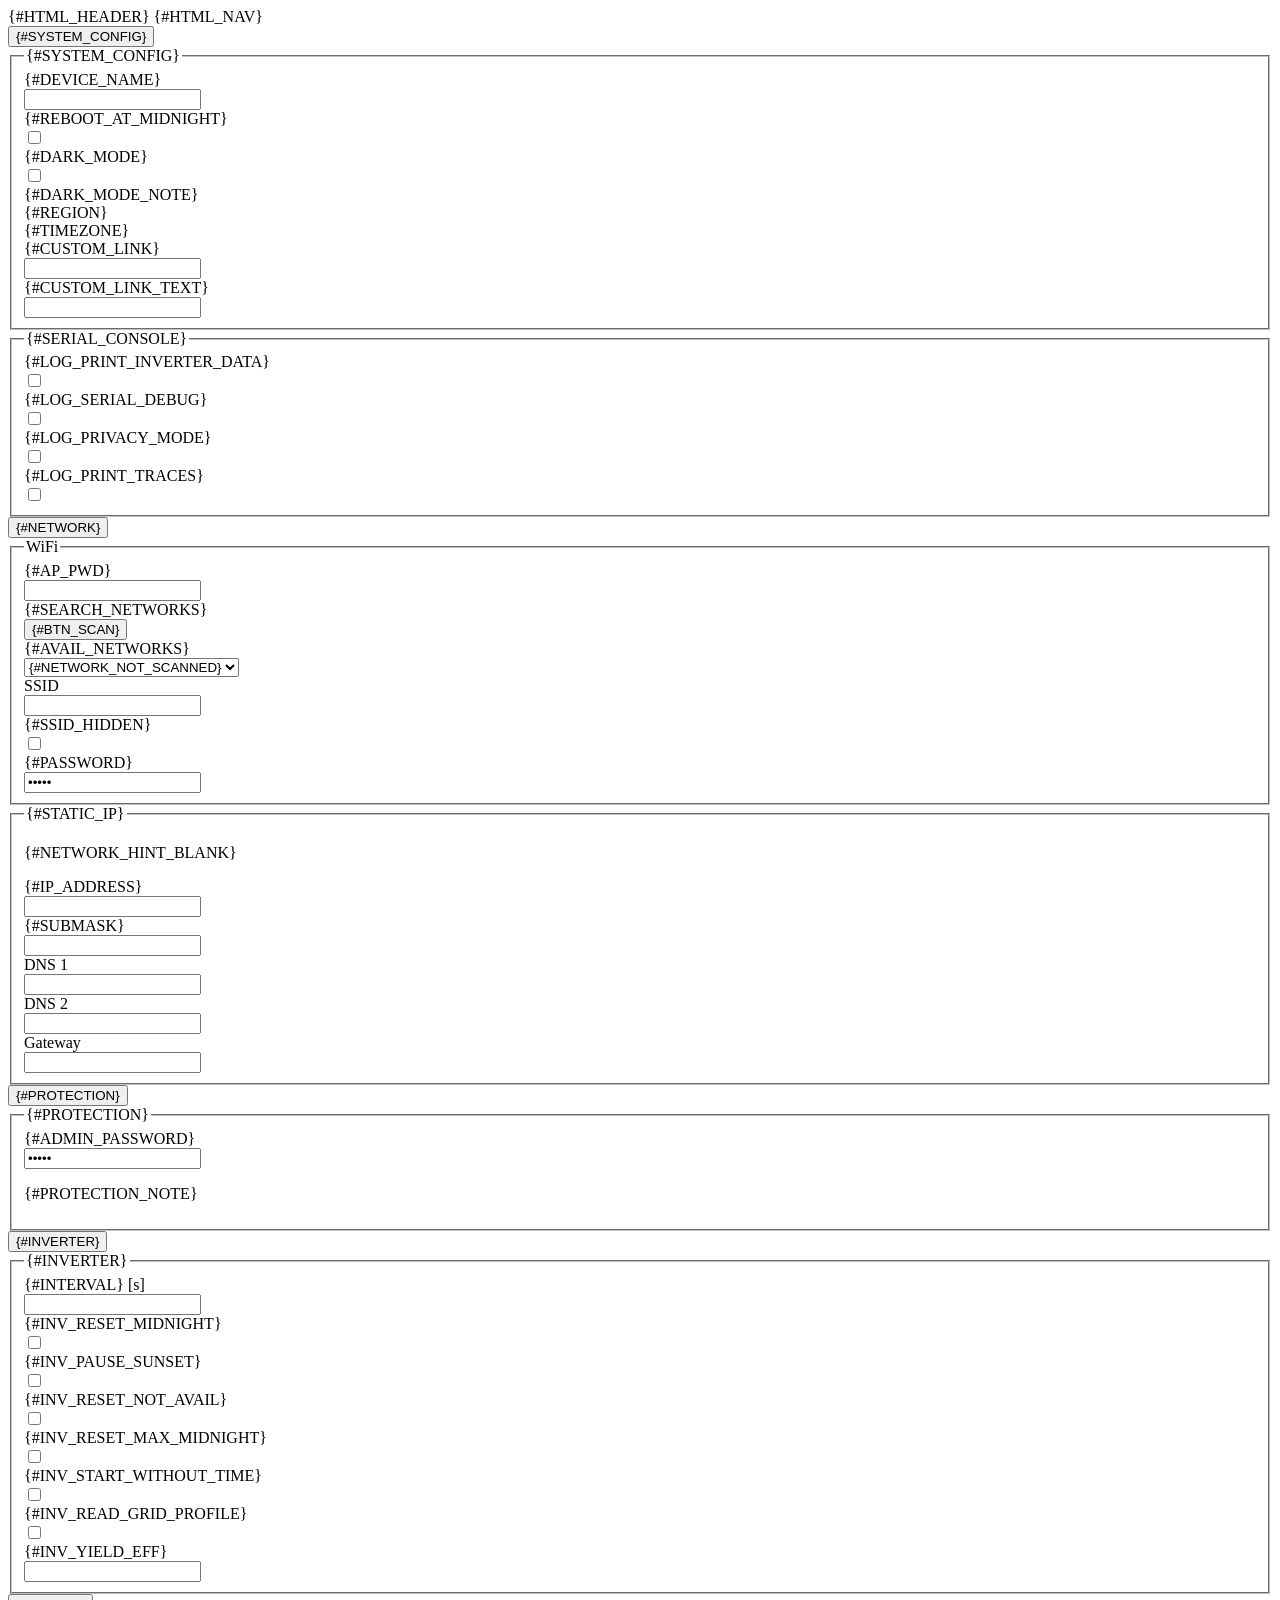
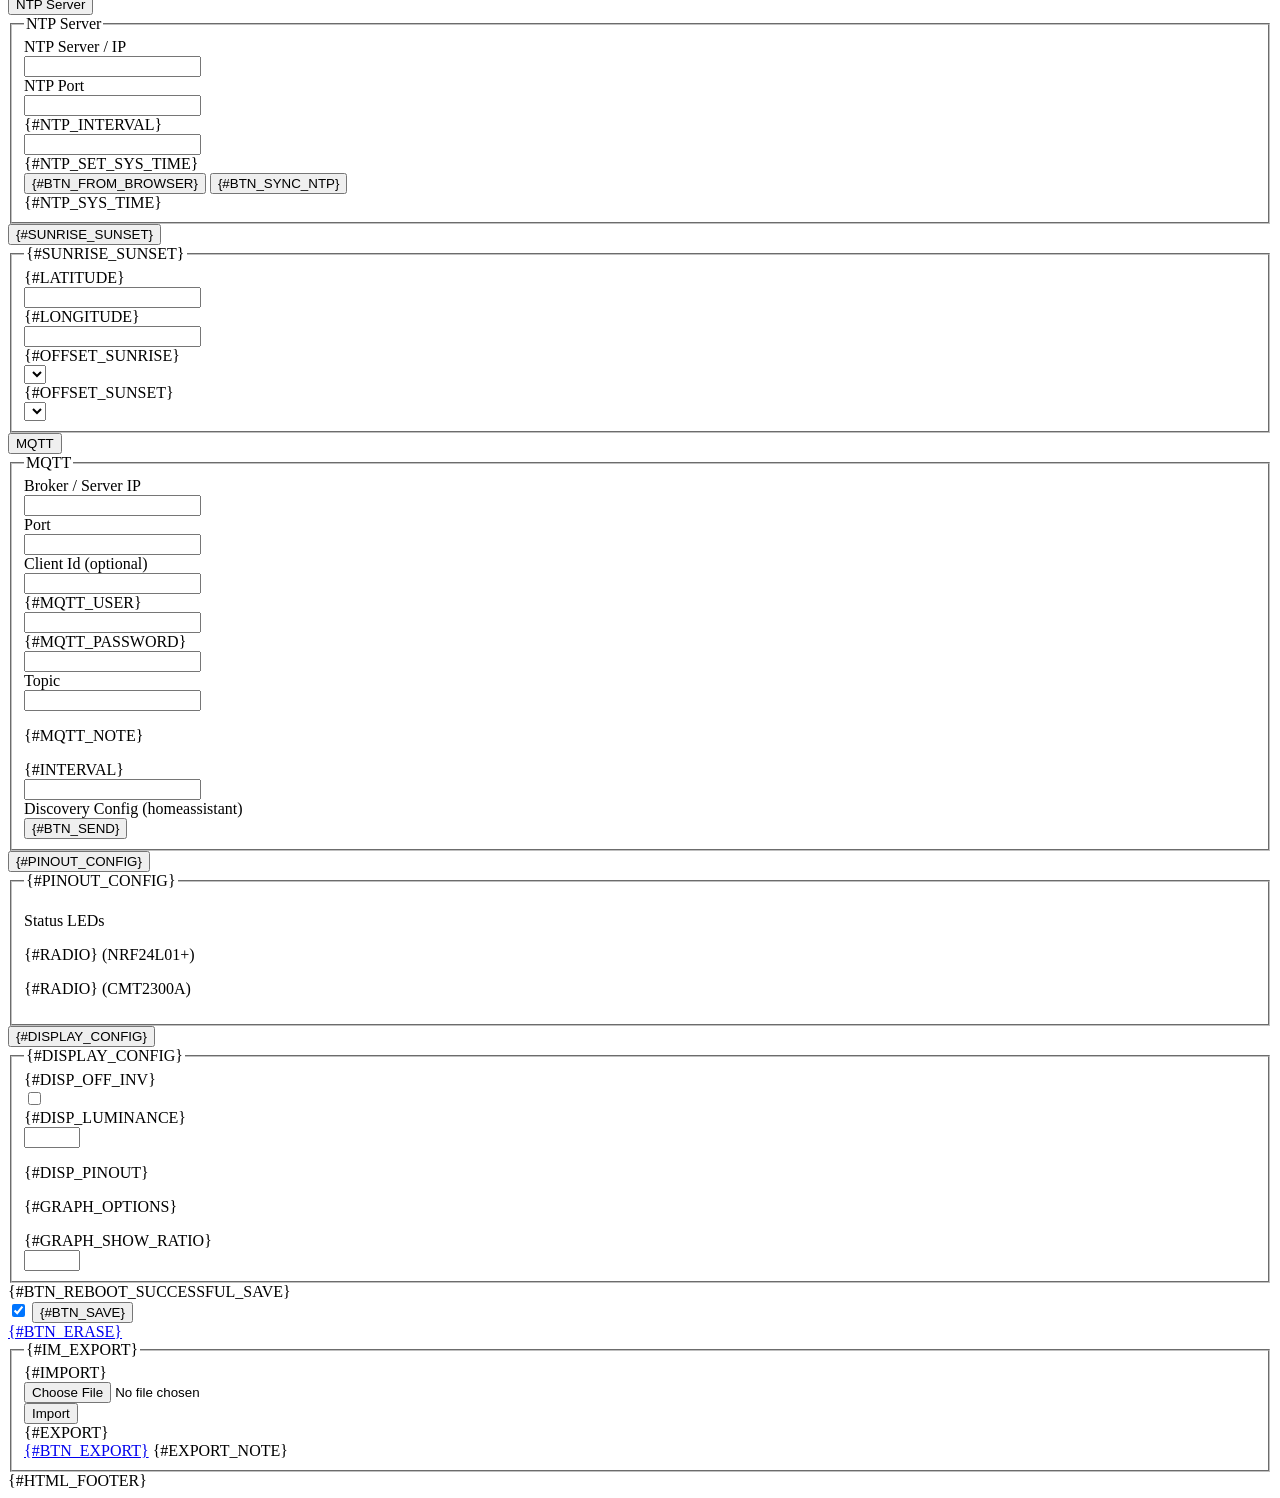
==== commit 13fdd8d0: "Merge branch 'development03' into LogQueue" ====
--- a/src/web/html/setup.html
+++ b/src/web/html/setup.html
@@ -27,6 +27,14 @@
                                 <div class="col-12">{#DARK_MODE_NOTE}</div>
                             </div>
                             <div class="row mb-3">
+                                <div class="col-8 col-sm-3">{#REGION}</div>
+                                <div class="col-4 col-sm-9" id="region"></div>
+                            </div>
+                            <div class="row mb-5">
+                                <div class="col-8 col-sm-3">{#TIMEZONE}</div>
+                                <div class="col-4 col-sm-9" id="timezone"></div>
+                            </div>
+                            <div class="row mb-3">
                                 <div class="col-8 col-sm-3">{#CUSTOM_LINK}</div>
                                 <div class="col-4 col-sm-9"><input type="text" name="cstLnk"/></div>
                             </div>
@@ -140,10 +148,6 @@
                             <div class="row mb-3">
                                 <div class="col-8 my-2">{#INTERVAL} [s]</div>
                                 <div class="col-4"><input type="number" name="invInterval" title="Invalid input"/></div>
-                            </div>
-                            <div class="row mb-3">
-                                <div class="col-8 my-2">{#INV_GAP} [ms]</div>
-                                <div class="col-4"><input type="number" name="invGap" title="Invalid input"/></div>
                             </div>
                             <div class="row mb-3">
                                 <div class="col-8 mb-2">{#INV_RESET_MIDNIGHT}</div>
@@ -309,11 +313,11 @@
                             <div id="pirPin"></div>
                             <div id="graphOptions">
                                 <p class="des">{#GRAPH_OPTIONS}</p>
-                                <div id="graphSize"></div>
                                 <div class="row mb-3">
                                     <div class="col-12 col-sm-3 my-2">{#GRAPH_SHOW_RATIO}</div>
                                     <div class="col-12 col-sm-9"><input type="number" name="disp_graph_ratio" min="0" max="100"></select></div>
                                 </div>
+                                <div id="graphSize"></div>
                             </div>
                         </fieldset>
                     </div>
@@ -499,9 +503,6 @@
             for(var i = 0; i < 31; i++) {
                 esp32cmtPa.push([i, String(i-10) + " dBm"]);
             }
-            for(var i = 12; i < 41; i++) {
-                esp32cmtFreq.push([i, freqFmt.format(860 + i*0.25) + " MHz"]);
-            }
             /*ENDIF_ESP32*/
             var led_high_active = [
                 [0, "{#PIN_LOW_ACTIVE}"],
@@ -558,31 +559,26 @@
             }
 
             function setTime() {
-                var date = new Date();
-                var obj = new Object();
-                obj.cmd = "set_time";
-                obj.val = parseInt(date.getTime() / 1000);
-                getAjax("/api/setup", apiCbNtp, "POST", JSON.stringify(obj));
-                setTimeout(function() {getAjax('/api/index', apiCbNtp2)}, 2000);
+                var date = new Date()
+                var obj = {cmd: "set_time", token: "*", val: parseInt(date.getTime() / 1000)}
+                getAjax("/api/setup", apiCbNtp, "POST", JSON.stringify(obj))
+                setTimeout(function() {getAjax('/api/index', apiCbNtp2)}, 2000)
             }
 
             function scan() {
-                var obj = new Object();
-                obj.cmd = "scan_wifi";
+                var obj = {cmd: "scan_wifi", token: "*"}
                 getAjax("/api/setup", apiCbWifi, "POST", JSON.stringify(obj));
                 setTimeout(function() {getAjax('/api/setup/networks', listNetworks)}, 5000);
             }
 
             function syncTime() {
-                var obj = new Object();
-                obj.cmd = "sync_ntp";
-                getAjax("/api/setup", apiCbNtp, "POST", JSON.stringify(obj));
-                setTimeout(function() {getAjax('/api/index', apiCbNtp2)}, 2000);
+                var obj = {cmd: "sync_ntp", token: "*"}
+                getAjax("/api/setup", apiCbNtp, "POST", JSON.stringify(obj))
+                setTimeout(function() {getAjax('/api/index', apiCbNtp2)}, 2000)
             }
 
             function sendDiscoveryConfig() {
-                var obj = new Object();
-                obj.cmd = "discovery_cfg";
+                var obj = {cmd: "discovery_cfg", token: "*"}
                 getAjax("/api/setup", apiCbMqtt, "POST", JSON.stringify(obj));
             }
 
@@ -625,7 +621,7 @@
             }
 
             function ivGlob(obj) {
-                for(var i of [["invInterval", "interval"], ["yldEff", "yldEff"], ["invGap", "gap"]])
+                for(var i of [["invInterval", "interval"], ["yldEff", "yldEff"]])
                     document.getElementsByName(i[0])[0].value = obj[i[1]];
                 for(var i of ["Mid", "ComStop", "NotAvail", "MaxMid"])
                     document.getElementsByName("invRst"+i)[0].checked = obj["rst" + i];
@@ -650,6 +646,14 @@
                     el.push(mlCb("protMask" + i, a[i], chk))
                 }
                 d.append(...el);
+
+                var tz = []
+                for(i = 0; i < 24; i += 0.5)
+                    tz.push([i, ((i-12 > 0) ? "+" : "") + String(i-12)]);
+                document.getElementById("timezone").append(sel("timezone", tz, obj.timezone + 12))
+                var region = [[0, "Europe (860 - 870 MHz)"], [1, "USA, Indonesia (905 - 925 MHz)"], [2, "Brazil (915 - 928 MHz)"]]
+                document.getElementById("region").append(sel("region", region, obj.region))
+
             }
 
             function parseGeneric(obj) {
@@ -702,7 +706,6 @@
                 add.ch_yield_cor = [];
                 add.freq = 12;
                 add.pa = 30;
-                add.add2total = true;
 
                 var e = document.getElementById("inverter");
                 e.innerHTML = ""; // remove all childs
@@ -733,10 +736,8 @@
 
                 var cbEn = ml("input", {name: "enable", type: "checkbox"}, null);
                 var cbDisNightCom = ml("input", {name: "disnightcom", type: "checkbox"}, null);
-                var cbAddTotal = ml("input", {name: "add2total", type: "checkbox"}, null);
                 cbEn.checked = (obj.enabled);
                 cbDisNightCom.checked = (obj.disnightcom);
-                cbAddTotal.checked = (obj.add2total);
 
                 var ser = ml("input", {name: "ser", class: "text", type: "number", max: 138999999999, value: obj.serial}, null);
                 var html = ml("div", {}, [
@@ -785,10 +786,6 @@
                         ml("div", {class: "row mb-3"}, [
                             ml("div", {class: "col-10"}, "{#INV_PAUSE_DURING_NIGHT}"),
                             ml("div", {class: "col-2"}, cbDisNightCom)
-                        ]),
-                        ml("div", {class: "row mb-3"}, [
-                            ml("div", {class: "col-10"}, "{#INV_INCLUDE_MQTT_SUM}"),
-                            ml("div", {class: "col-2"}, cbAddTotal)
                         ])
                     ]),
                     ml("div", {class: "row mt-5"}, [
@@ -835,8 +832,9 @@
 
                 function ivSave() {
                     var o = new Object();
-                    o.cmd  = "save_iv";
-                    o.id   = obj.id;
+                    o.cmd  = "save_iv"
+                    o.token = "*"
+                    o.id   = obj.id
                     o.ser  = parseInt(document.getElementsByName("ser")[0].value, 16);
                     o.name = document.getElementsByName("name")[0].value;
                     o.en   = document.getElementsByName("enable")[0].checked;
@@ -854,7 +852,6 @@
                         o.pa   = document.getElementsByName("cmtpa")[0].value;
                     o.freq = document.getElementsByName("freq")[0].value;
                     o.disnightcom = document.getElementsByName("disnightcom")[0].checked;
-                    o.add2total = document.getElementsByName("add2total")[0].checked;
                     getAjax("/api/setup", cb, "POST", JSON.stringify(o));
                 }
 
@@ -1019,6 +1016,12 @@
                         ])
                     );
                 }
+
+                var i = 0
+                while(obj.freq_max >= (obj.freq_min + i * 0.25)) {
+                    esp32cmtFreq.push([i, freqFmt.format(obj.freq_min + i * 0.25) + " MHz"])
+                    i++
+                }
             }
             /*ENDIF_ESP32*/
 
@@ -1060,8 +1063,8 @@
                             [5, "SSD1306 64x48 (0.66\" Wemos OLED Shield)"],
                             [4, "SSD1306 128x32 (0.91\")"],
                             [1, "SSD1306 128x64 (0.96\", 1.54\")"],
-                            [6, "SSD1309 128X64 (2.42\")"],
-                            [3, "PCD8544 84X48 (1.6\" Nokia 5110)"]];
+                            [6, "SSD1309 128x64 (2.42\")"],
+                            [3, "PCD8544 84x48 (1.6\" Nokia 5110)"]];
                 /*IF_ESP32*/
                 opts.push([10, "ePaper"]);
                 /*ENDIF_ESP32*/
@@ -1130,8 +1133,7 @@
 
             function hideDispPins(pins, dispType) {
                 // create pin map for each display type.
-                // It depends on fix pin array (see var pins)
-                // var pins = [['clock', 'disp_clk'], ['data', 'disp_data'], ['cs', 'disp_cs'], ['dc', 'disp_dc'], ['reset', 'disp_rst']];
+                // It depends on fix pin array, see var pins: ['clock', 'data', 'cs', 'dc', 'reset', 'busy']
                 const pinMap = new Map([
                     [0,  [0,0,0,0,0,0]], //none
                     [1,  [1,1,0,0,0,0]], //SSD1306_128X64
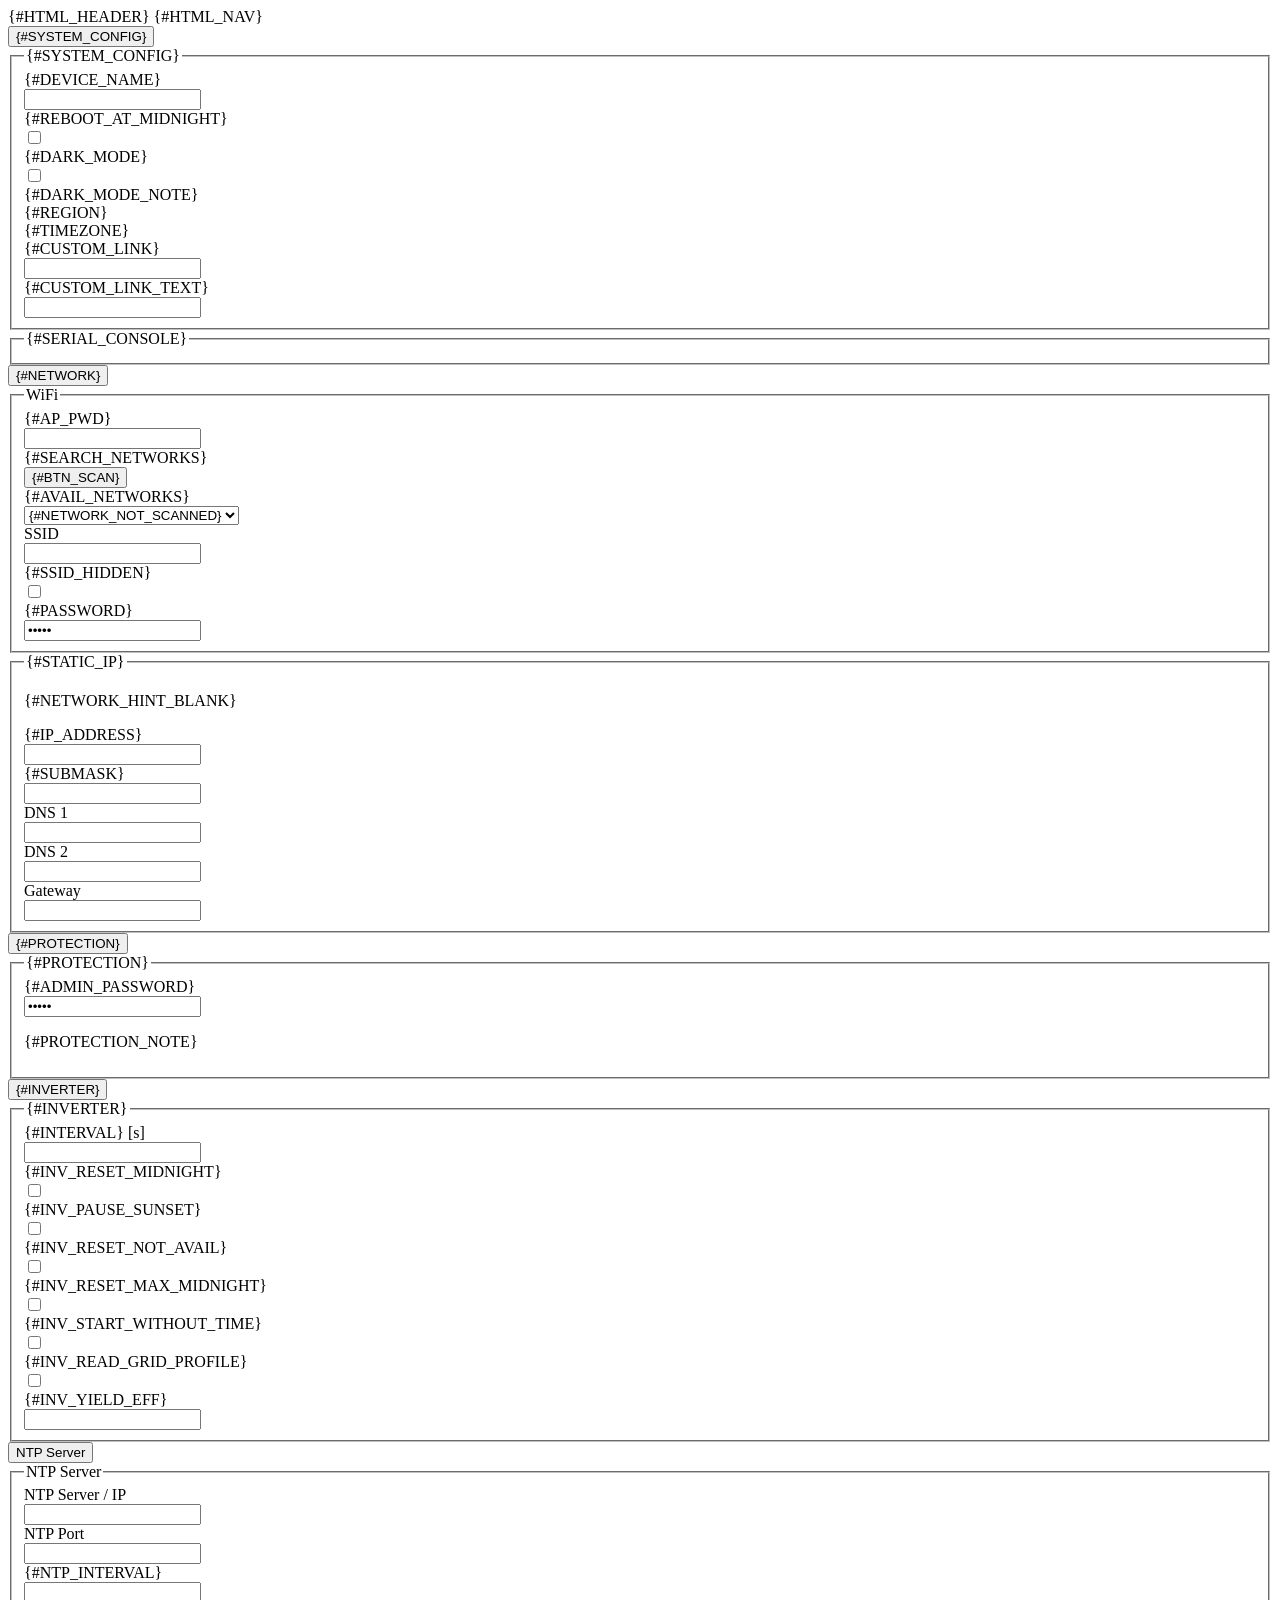
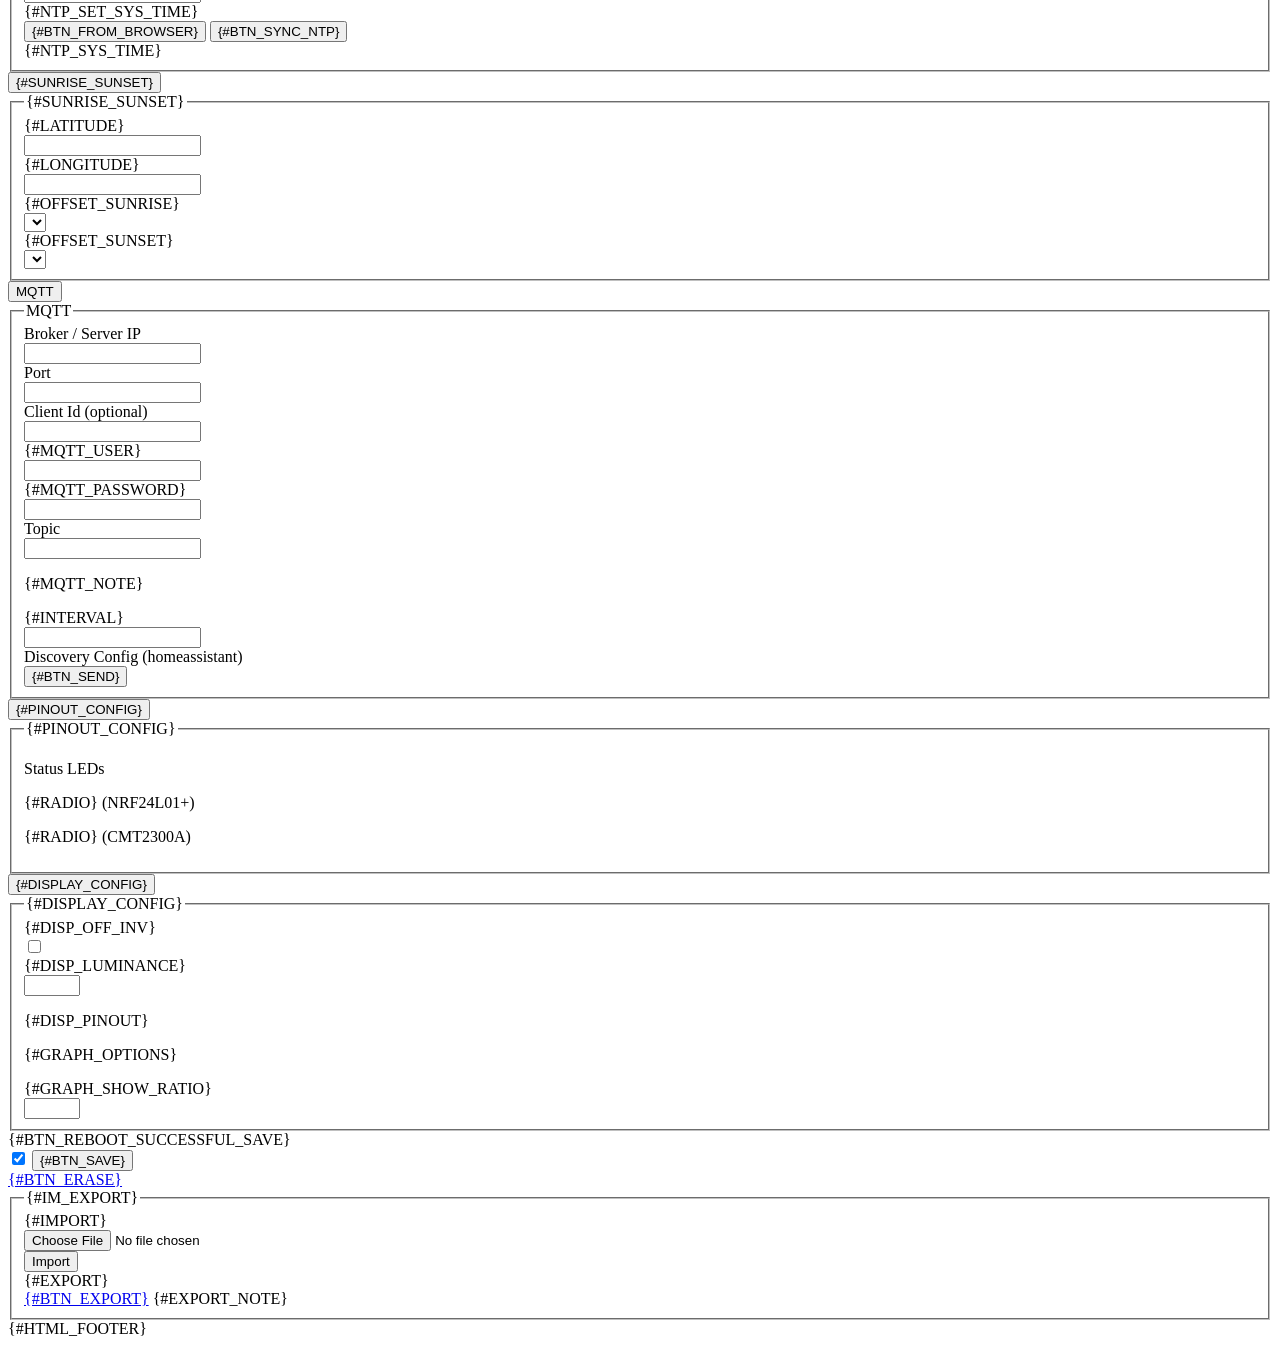
==== commit f5dd8f08: "Merge branch 'development03' into LogQueue" ====
--- a/src/web/html/setup.html
+++ b/src/web/html/setup.html
@@ -43,24 +43,8 @@
                                 <div class="col-4 col-sm-9"><input type="text" name="cstLnkTxt"/></div>
                             </div>
                         </fieldset>
-                        <fieldset class="mb-4">
+                        <fieldset class="mb-4" id="serialCb">
                             <legend class="des">{#SERIAL_CONSOLE}</legend>
-                            <div class="row mb-3">
-                                <div class="col-8 col-sm-3">{#LOG_PRINT_INVERTER_DATA}</div>
-                                <div class="col-4 col-sm-9"><input type="checkbox" name="serEn"/></div>
-                            </div>
-                            <div class="row mb-3">
-                                <div class="col-8 col-sm-3">{#LOG_SERIAL_DEBUG}</div>
-                                <div class="col-4 col-sm-9"><input type="checkbox" name="serDbg"/></div>
-                            </div>
-                            <div class="row mb-3">
-                                <div class="col-8 col-sm-3">{#LOG_PRIVACY_MODE}</div>
-                                <div class="col-4 col-sm-9"><input type="checkbox" name="priv"/></div>
-                            </div>
-                            <div class="row mb-3">
-                                <div class="col-8 col-sm-3">{#LOG_PRINT_TRACES}</div>
-                                <div class="col-4 col-sm-9"><input type="checkbox" name="wholeTrace"/></div>
-                            </div>
                         </fieldset>
                     </div>
 
@@ -716,6 +700,13 @@
                 ivGlob(obj);
             }
 
+            function divRow(item0, item1) {
+                return ml("div", {class: "row mb-3"}, [
+                    ml("div", {class: "col-3 mt-2"}, item0),
+                    ml("div", {class: "col-9"}, item1)
+                ])
+            }
+
             function ivModal(obj) {
                 var lines = [];
                 lines.push(ml("tr", {}, [
@@ -743,43 +734,23 @@
                 var html = ml("div", {}, [
                     tabs(["{#TAB_GENERAL}", "{#TAB_INPUTS}", "{#TAB_RADIO}", "{#TAB_ADVANCED}"]),
                     ml("div", {id: "div{#TAB_GENERAL}", class: "tab-content"}, [
-                        ml("div", {class: "row mb-3"}, [
-                            ml("div", {class: "col-2"}, "{#INV_ENABLE}"),
-                            ml("div", {class: "col-10"}, cbEn)
-                        ]),
-                        ml("div", {class: "row mb-3"}, [
-                            ml("div", {class: "col-2 mt-2"}, "{#INV_SERIAL}"),
-                            ml("div", {class: "col-10"}, ser)
-                        ]),
-                        ml("div", {class: "row mb-3"}, [
-                            ml("div", {class: "col-2 mt-2"}, "Name"),
-                            ml("div", {class: "col-10"}, ml("input", {name: "name", class: "text", type: "text", value: obj.name}, null))
-                        ])
+                        divRow("{#INV_ENABLE}", cbEn),
+                        divRow("{#INV_SERIAL}", ser),
+                        divRow("Name", ml("input", {name: "name", class: "text", type: "text", value: obj.name}, null))
                     ]),
                     ml("div", {id: "div{#TAB_INPUTS}", class: "tab-content hide"}, [
                         ml("div", {class: "row mb-3"},
-                            ml("table", {class: "table"},
-                                ml("tbody", {}, lines)
-                            )
+                            ml("table", {class: "table"}, ml("tbody", {}, lines))
                         )
                     ]),
                     ml("div", {id: "div{#TAB_RADIO}", class: "tab-content hide"}, [
                         ml("input", {type: "hidden", name: "isnrf"}, null),
                         ml("div", {id: "setcmt"}, [
-                            ml("div", {class: "row mb-3"}, [
-                                ml("div", {class: "col-3 mt-2"}, "{#INV_FREQUENCY}"),
-                                ml("div", {class: "col-9"}, sel("freq", esp32cmtFreq, obj.freq))
-                            ]),
-                            ml("div", {class: "row mb-3"}, [
-                                ml("div", {class: "col-3 mt-2"}, "{#INV_POWER_LEVEL}"),
-                                ml("div", {class: "col-9"}, sel("cmtpa", esp32cmtPa, obj.pa))
-                            ]),
+                            divRow("{#INV_FREQUENCY}", sel("freq", esp32cmtFreq, obj.freq)),
+                            divRow("{#INV_POWER_LEVEL}", sel("cmtpa", esp32cmtPa, obj.pa))
                         ]),
                         ml("div", {id: "setnrf"},
-                            ml("div", {class: "row mb-3"}, [
-                                ml("div", {class: "col-3 mt-2"}, "{#INV_POWER_LEVEL}"),
-                                ml("div", {class: "col-9"}, sel("nrfpa", nrfPa, obj.pa))
-                            ]),
+                            divRow("{#INV_POWER_LEVEL}", sel("nrfpa", nrfPa, obj.pa))
                         ),
                     ]),
                     ml("div", {id: "div{#TAB_ADVANCED}", class: "tab-content hide"}, [
@@ -1026,8 +997,18 @@
             /*ENDIF_ESP32*/
 
             function parseSerial(obj) {
-                for(var i of [["serEn", "show_live_data"], ["serDbg", "debug"], ["priv", "priv"], ["wholeTrace", "wholeTrace"]])
-                    document.getElementsByName(i[0])[0].checked = obj[i[1]];
+                var e = document.getElementById("serialCb")
+                var l = [["serEn", "show_live_data", "{#LOG_PRINT_INVERTER_DATA}"], ["serDbg", "debug", "{#LOG_SERIAL_DEBUG}"], ["priv", "priv", "{#LOG_PRIVACY_MODE}"], ["wholeTrace", "wholeTrace", "{#LOG_PRINT_TRACES}"], ["log2mqtt", "log2mqtt", "{#LOG_TO_MQTT}"]]
+                for(var i of l) {
+                    var cb = ml("input", {name: i[0], type: "checkbox"}, null)
+                    cb.checked = obj[i[1]]
+                    e.appendChild(
+                        ml("div", {class: "row mb-3"}, [
+                            ml("div", {class: "col-8 col-sm-3"}, i[2]),
+                            ml("div", {class: "col-4 col-sm-9"}, cb)
+                        ])
+                    )
+                }
             }
 
             function parseDisplay(obj, type, system) {
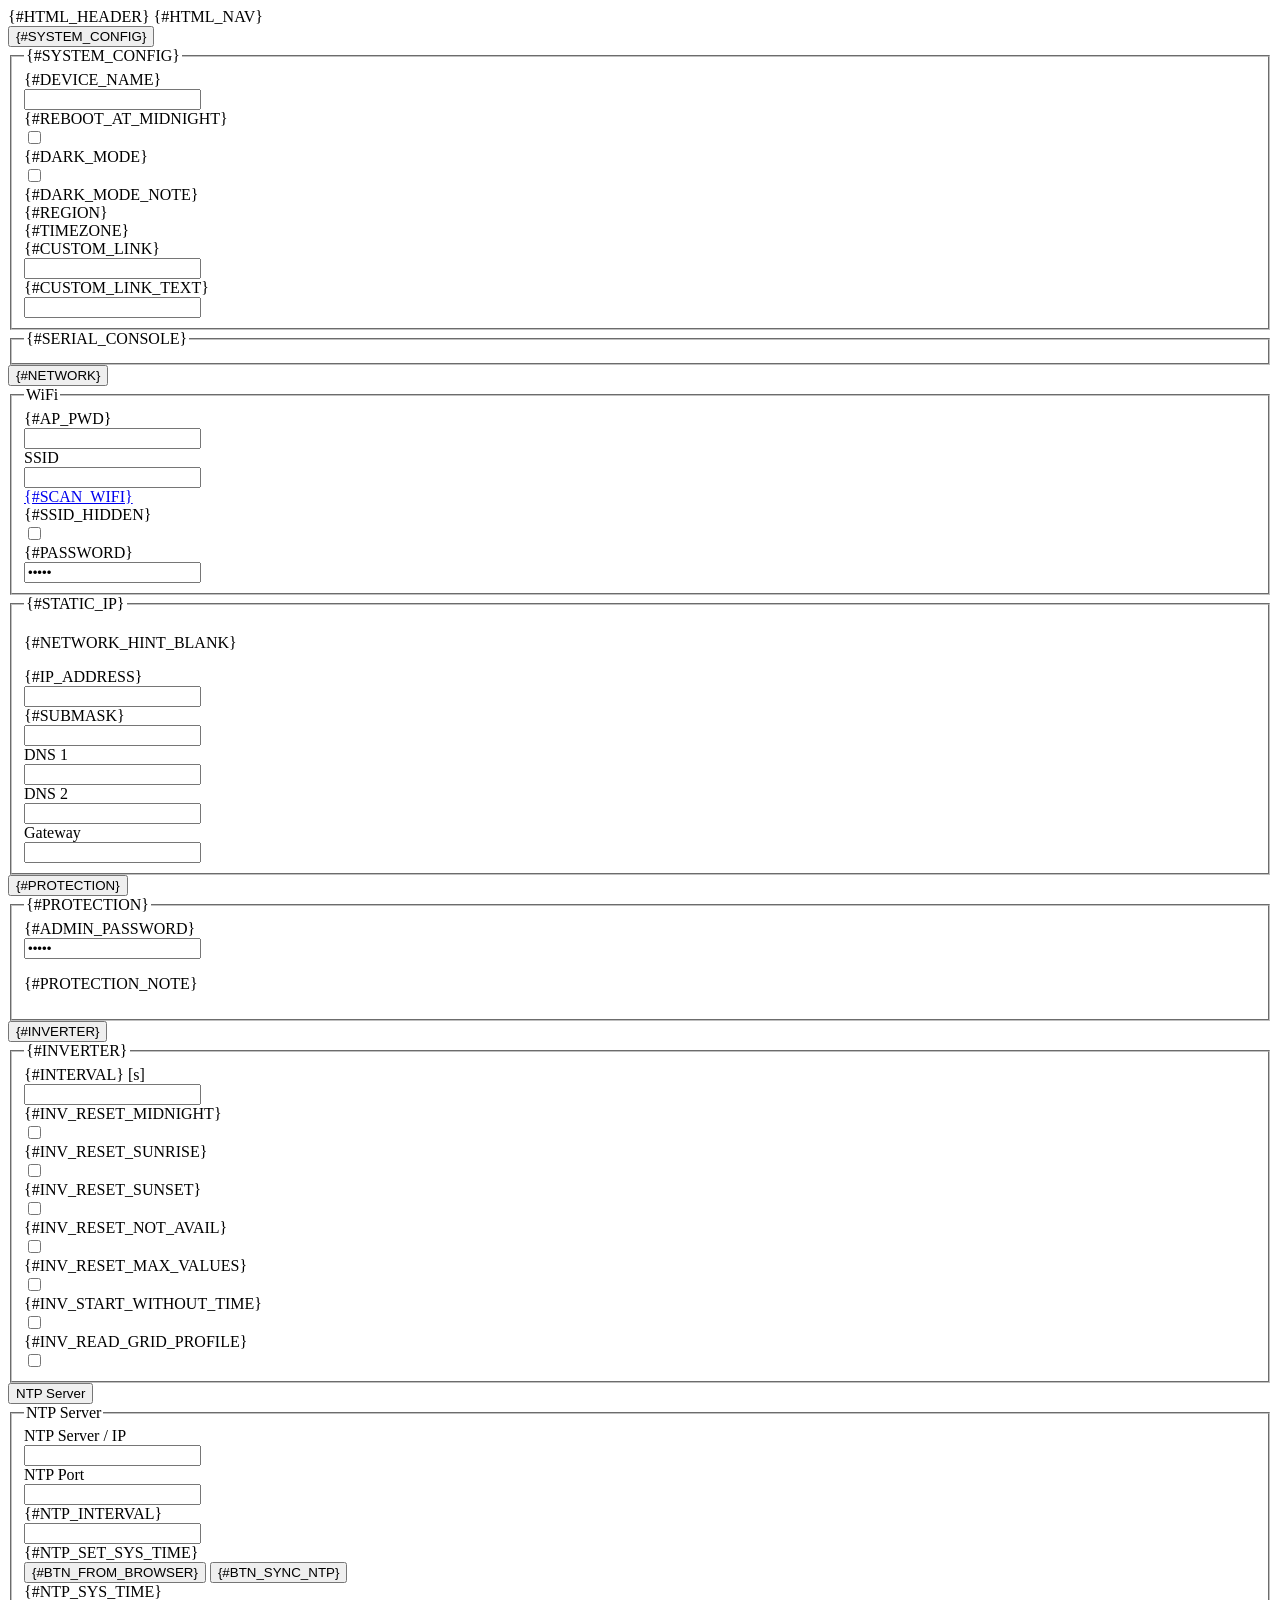
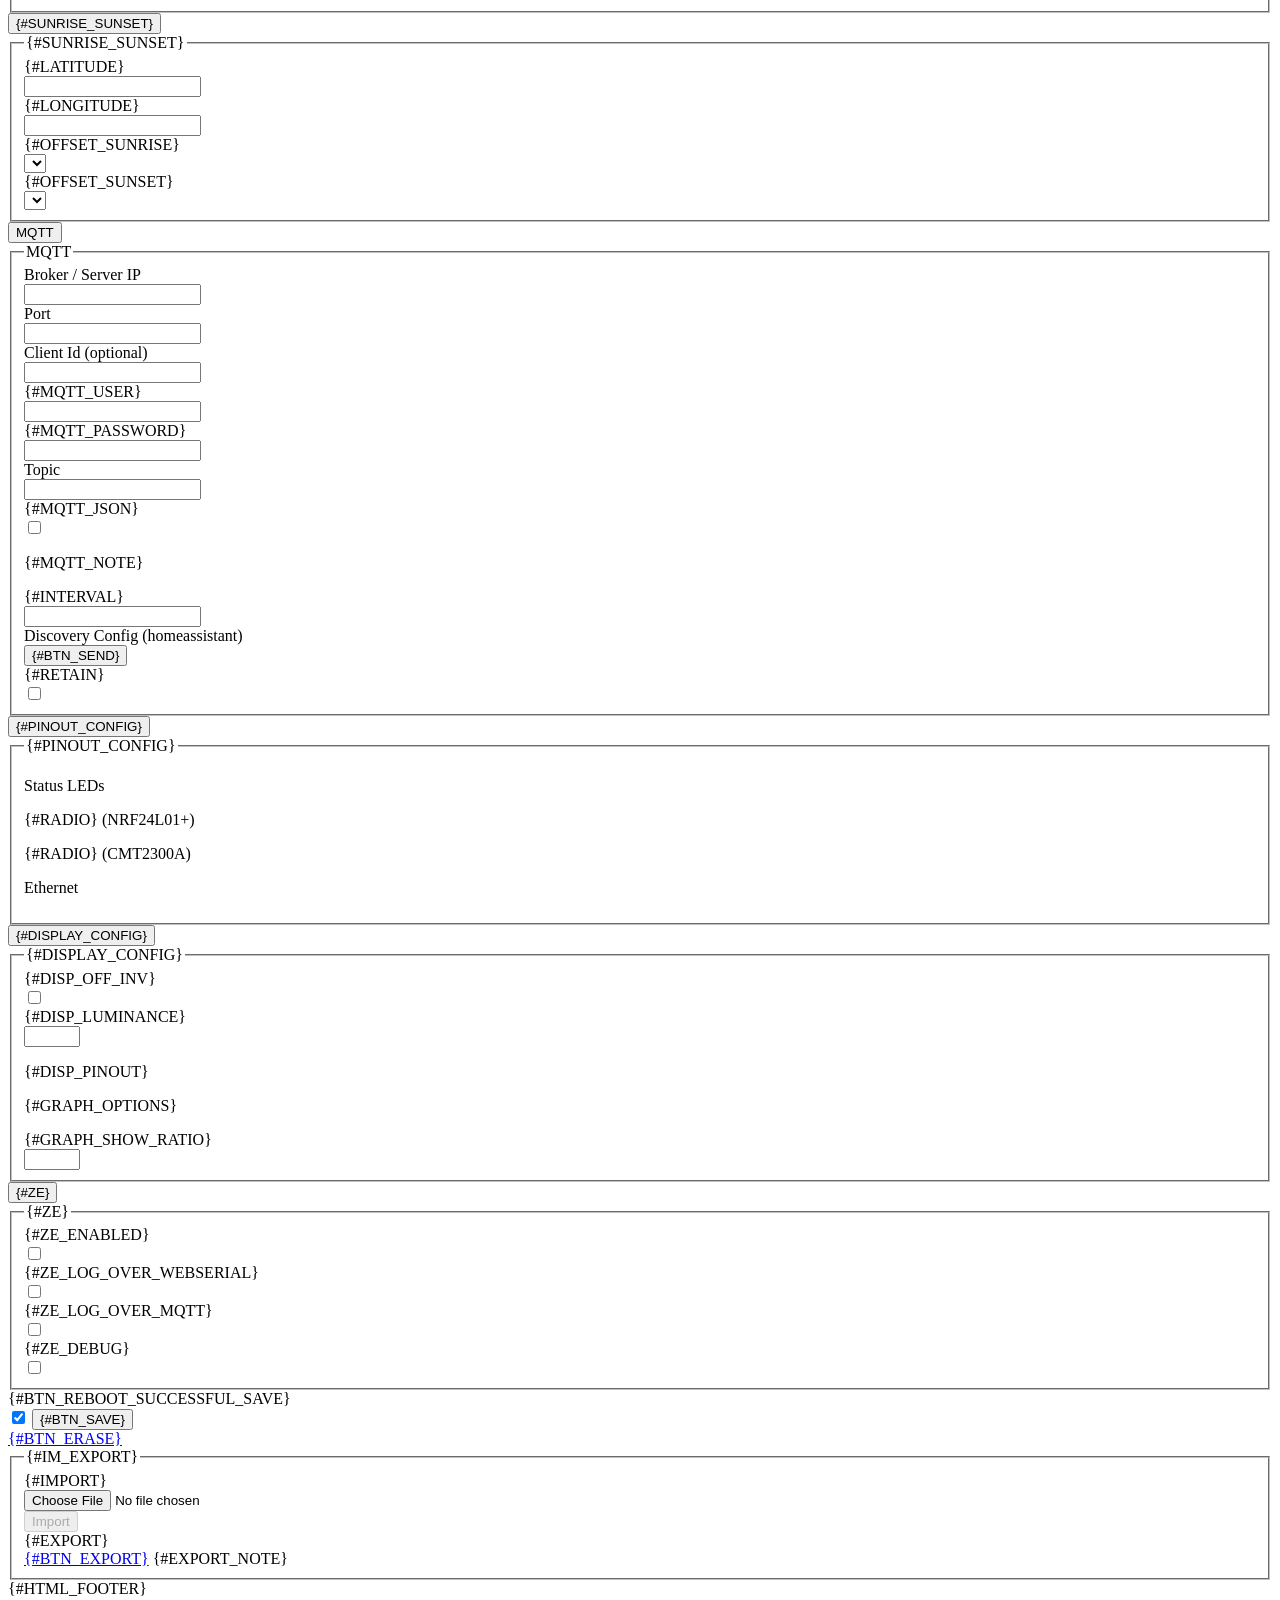
==== commit 7f41c747: "small fix for save issue" ====
--- a/src/web/html/setup.html
+++ b/src/web/html/setup.html
@@ -52,27 +52,18 @@
                     <div class="s_content">
                         <fieldset class="mb-2">
                             <legend class="des">WiFi</legend>
-
                             <div class="row mb-3">
                                 <div class="col-12 col-sm-3 my-2">{#AP_PWD}</div>
                                 <div class="col-12 col-sm-9"><input type="text" name="ap_pwd" minlength="8" /></div>
                             </div>
-                            <div class="row mb-3">
-                                <div class="col-12 col-sm-3 my-2">{#SEARCH_NETWORKS}</div>
-                                <div class="col-12 col-sm-9"><input type="button" name="scanbtn" id="scanbtn" class="btn" value="{#BTN_SCAN}" onclick="scan()"/></div>
-                            </div>
-
-                            <div class="row mb-2 mb-sm-3">
-                                <div class="col-12 col-sm-3 my-2">{#AVAIL_NETWORKS}</div>
-                                <div class="col-12 col-sm-9">
-                                    <select name="networks" id="networks" onChange="selNet()">
-                                        <option value="-1" selected disabled hidden>{#NETWORK_NOT_SCANNED}</option>
-                                    </select>
-                                </div>
-                            </div>
+                            <!--IF_ETHERNET-->
+                            <!--ELSE-->
                             <div class="row mb-2 mb-sm-3">
                                 <div class="col-12 col-sm-3 my-2">SSID</div>
-                                <div class="col-12 col-sm-9"><input type="text" name="ssid"/></div>
+                                <div class="col-12 col-sm-9">
+                                    <input type="text" name="ssid"/><br/>
+                                    <a href="/wizard">{#SCAN_WIFI}</a>
+                                </div>
                             </div>
                             <div class="row mb-2 mb-sm-3">
                                 <div class="col-12 col-sm-3">{#SSID_HIDDEN}</div>
@@ -82,6 +73,7 @@
                                 <div class="col-12 col-sm-3 my-2">{#PASSWORD}</div>
                                 <div class="col-12 col-sm-9"><input type="password" name="pwd" value="{PWD}"/></div>
                             </div>
+                            <!--ENDIF_ETHERNET-->
                         </fieldset>
                         <fieldset class="mb-4">
                             <legend class="des">{#STATIC_IP}</legend>
@@ -138,7 +130,11 @@
                                 <div class="col-4"><input type="checkbox" name="invRstMid"/></div>
                             </div>
                             <div class="row mb-3">
-                                <div class="col-8 mb-2">{#INV_PAUSE_SUNSET}</div>
+                                <div class="col-8 mb-2">{#INV_RESET_SUNRISE}</div>
+                                <div class="col-4"><input type="checkbox" name="invRstComStart"/></div>
+                            </div>
+                            <div class="row mb-3">
+                                <div class="col-8 mb-2">{#INV_RESET_SUNSET}</div>
                                 <div class="col-4"><input type="checkbox" name="invRstComStop"/></div>
                             </div>
                             <div class="row mb-3">
@@ -146,7 +142,7 @@
                                 <div class="col-4"><input type="checkbox" name="invRstNotAvail"/></div>
                             </div>
                             <div class="row mb-3">
-                                <div class="col-8">{#INV_RESET_MAX_MIDNIGHT}</div>
+                                <div class="col-8">{#INV_RESET_MAX_VALUES}</div>
                                 <div class="col-4"><input type="checkbox" name="invRstMaxMid"/></div>
                             </div>
                             <div class="row mb-3">
@@ -157,13 +153,10 @@
                                 <div class="col-8">{#INV_READ_GRID_PROFILE}</div>
                                 <div class="col-4"><input type="checkbox" name="rdGrid"/></div>
                             </div>
-                            <div class="row mb-3">
-                                <div class="col-8">{#INV_YIELD_EFF}</div>
-                                <div class="col-4"><input type="number" name="yldEff" step="any"/></div>
-                            </div>
                         </fieldset>
                     </div>
 
+                    <!-- NTP Server -->
                     <button type="button" class="s_collapsible">NTP Server</button>
                     <div class="s_content">
                         <fieldset class="mb-4">
@@ -218,6 +211,7 @@
                         </fieldset>
                     </div>
 
+                    <!-- MQTT -->
                     <button type="button" class="s_collapsible">MQTT</button>
                     <div class="s_content">
                         <fieldset class="mb-4">
@@ -246,10 +240,14 @@
                                 <div class="col-12 col-sm-3 my-2">Topic</div>
                                 <div class="col-12 col-sm-9"><input type="text" name="mqttTopic" pattern="[\-\+A-Za-z0-9\.\/#\$%&=_]+" title="Invalid input" /></div>
                             </div>
+                            <div class="row mb-3">
+                                <div class="col-12 col-sm-3 my-2">{#MQTT_JSON}</div>
+                                <div class="col-12 col-sm-9"><input type="checkbox" name="mqttJson" /></div>
+                            </div>
                             <p class="des">{#MQTT_NOTE}</p>
                             <div class="row mb-3">
                                 <div class="col-12 col-sm-3 my-2">{#INTERVAL}</div>
-                                <div class="col-12 col-sm-9"><input type="number" name="mqttInterval" title="Invalid input" /></div>
+                                <div class="col-12 col-sm-9"><input tyCMT2300Ape="number" name="mqttInterval" title="Invalid input" /></div>
                             </div>
                             <div class="row mb-3">
                                 <div class="col-12 col-sm-3 my-2">Discovery Config (homeassistant)</div>
@@ -257,6 +255,10 @@
                                     <input type="button" name="mqttDiscovery" id="mqttDiscovery" class="btn" value="{#BTN_SEND}" onclick="sendDiscoveryConfig()"/>
                                     <span id="apiResultMqtt"></span>
                                 </div>
+                            </div>
+                            <div class="row mb-3">
+                                <div class="col-8 col-sm-3">{#RETAIN}</div>
+                                <div class="col-4 col-sm-9"><input type="checkbox" name="retain"/></div>
                             </div>
                         </fieldset>
                     </div>
@@ -274,9 +276,13 @@
                             <p class="des">{#RADIO} (CMT2300A)</p>
                             <div id="cmt"></div>
                             <!--ENDIF_ESP32-->
+                            <!--IF_ETHERNET-->
+                            <p class="des">Ethernet</p>
+                            <div id="eth"></div>
+                            <!--ENDIF_ETHERNET-->
                         </fieldset>
                     </div>
-
+                    <!--IF_PLUGIN_DISPLAY-->
                     <button type="button" class="s_collapsible">{#DISPLAY_CONFIG}</button>
                     <div class="s_content">
                         <fieldset class="mb-4">
@@ -290,7 +296,7 @@
                             <div id="screenSaver"></div>
                             <div class="row mb-3" id="luminanceOption">
                                 <div class="col-12 col-sm-3 my-2">{#DISP_LUMINANCE}</div>
-                                <div class="col-12 col-sm-9"><input type="number" name="disp_cont" min="0" max="255"></select></div>
+                                <div class="col-12 col-sm-9"><input type="number" name="disp_cont" min="0" max="255"></div>
                             </div>
                             <p class="des">{#DISP_PINOUT}</p>
                             <div id="dispPins"></div>
@@ -299,12 +305,34 @@
                                 <p class="des">{#GRAPH_OPTIONS}</p>
                                 <div class="row mb-3">
                                     <div class="col-12 col-sm-3 my-2">{#GRAPH_SHOW_RATIO}</div>
-                                    <div class="col-12 col-sm-9"><input type="number" name="disp_graph_ratio" min="0" max="100"></select></div>
+                                    <div class="col-12 col-sm-9"><input type="number" name="disp_graph_ratio" min="0" max="100"></div>
                                 </div>
                                 <div id="graphSize"></div>
                             </div>
                         </fieldset>
                     </div>
+                    <!--ENDIF_PLUGIN_DISPLAY-->
+
+                    <button type="button" class="s_collapsible" id="zeroExport_button">{#ZE}</button>
+                    <!--IF_PLUGIN_ZEROEXPORT-->
+                    <div class="s_content" id="zeroExport">
+                        <fieldset class="mb-4">
+                            <legend class="des">{#ZE}</legend>
+                            <div id="zeroType"></div>
+                            <div class="row mb-3">
+                                <div class="col-12 col-sm-3 my-2">{#ZE_ENABLED}</div>
+                                <div class="col-12 col-sm-9"><input type="checkbox" name="ze_enabled"/></div>
+                                <div class="col-12 col-sm-3 my-2">{#ZE_LOG_OVER_WEBSERIAL}</div>
+                                <div class="col-12 col-sm-9"><input type="checkbox" name="ze_log_over_webserial"/></div>
+                                <div class="col-12 col-sm-3 my-2">{#ZE_LOG_OVER_MQTT}</div>
+                                <div class="col-12 col-sm-9"><input type="checkbox" name="ze_log_over_mqtt"/></div>
+                                <div class="col-12 col-sm-3 my-2">{#ZE_DEBUG}</div>
+                                <div class="col-12 col-sm-9"><input type="checkbox" name="ze_debug"/></div>
+                            </div>
+                            <div id="ze_groups"></div>
+                        </fieldset>
+                    </div>
+                    <!--ENDIF_PLUGIN_ZEROEXPORT-->
 
                     <div class="row mb-4 mt-4">
                         <div class="col-8 col-sm-3">{#BTN_REBOOT_SUCCESSFUL_SAVE}</div>
@@ -324,8 +352,8 @@
                             <div class="col-12 col-sm-9">
                                 <form id="form" method="POST" action="/upload" enctype="multipart/form-data" accept-charset="utf-8">
                                     <div class="row">
-                                        <div class="col-12 col-sm-8 my-2"><input type="file" name="upload"></div>
-                                        <div class="col-12 col-sm-4 my-2"><input type="button" class="btn" value="Import" onclick="hide()"></div>
+                                        <div class="col-12 col-sm-8 my-2"><input type="file" id="importFileInput" name="upload"></div>
+                                        <div class="col-12 col-sm-4 my-2"><input type="button" id="importButton" class="btn" value="Import" onclick="hide()"></div>
                                     </div>
                                 </form>
                             </div>
@@ -345,6 +373,7 @@
             var maxInv = 0;
             var ts = 0;
 
+            /*IF_ESP8266*/
             var esp8266pins = [
                 [255, "{#PIN_OFF}"],
                 [0, "D3 (GPIO0)"],
@@ -365,6 +394,7 @@
                 [15, "D8 (GPIO15)"],
                 [16, "D0 (GPIO16 - {#PIN_NO_IRQ})"]
             ];
+            /*ENDIF_ESP8266*/
 
             /*IF_ESP32*/
             var esp32pins = [
@@ -396,6 +426,7 @@
                 [36, "VP (GPIO36, {#PIN_INPUT_ONLY})"],
                 [39, "VN (GPIO39, {#PIN_INPUT_ONLY})"]
             ];
+            /*IF_ESP32-S2*/
             var esp32sXpins = [
                 [255, "off / default"],
                 [0,  "GPIO0 ({#PIN_DONT_USE} - BOOT)"],
@@ -444,6 +475,58 @@
                 [47, "GPIO47"],
                 [48, "GPIO48"],
             ];
+            /*ENDIF_ESP32-S2*/
+            /*IF_ESP32-S3*/
+            var esp32sXpins = [
+                [255, "off / default"],
+                [0,  "GPIO0 ({#PIN_DONT_USE} - BOOT)"],
+                [1,  "GPIO1"],
+                [2,  "GPIO2"],
+                [3,  "GPIO3"],
+                [4,  "GPIO4"],
+                [5,  "GPIO5"],
+                [6,  "GPIO6"],
+                [7,  "GPIO7"],
+                [8,  "GPIO8"],
+                [9,  "GPIO9"],
+                [10, "GPIO10"],
+                [11, "GPIO11"],
+                [12, "GPIO12"],
+                [13, "GPIO13"],
+                [14, "GPIO14"],
+                [15, "GPIO15"],
+                [16, "GPIO16"],
+                [17, "GPIO17"],
+                [18, "GPIO18"],
+                [19, "GPIO19 ({#PIN_DONT_USE} - USB-)"],
+                [20, "GPIO20 ({#PIN_DONT_USE} - USB+)"],
+                [21, "GPIO21"],
+                [26, "GPIO26 (PSRAM - {#PIN_NOT_AVAIL})"],
+                [27, "GPIO27 (FLASH - {#PIN_NOT_AVAIL})"],
+                [28, "GPIO28 (FLASH - {#PIN_NOT_AVAIL})"],
+                [29, "GPIO29 (FLASH - {#PIN_NOT_AVAIL})"],
+                [30, "GPIO30 (FLASH - {#PIN_NOT_AVAIL})"],
+                [31, "GPIO31 (FLASH - {#PIN_NOT_AVAIL})"],
+                [32, "GPIO32 (FLASH - {#PIN_NOT_AVAIL})"],
+                [33, "GPIO33 (not exposed on S3-WROOM modules)"],
+                [34, "GPIO34 (not exposed on S3-WROOM modules)"],
+                [35, "GPIO35"],
+                [36, "GPIO36"],
+                [37, "GPIO37"],
+                [38, "GPIO38"],
+                [39, "GPIO39"],
+                [40, "GPIO40"],
+                [41, "GPIO41"],
+                [42, "GPIO42"],
+                [43, "GPIO43"],
+                [44, "GPIO44"],
+                [45, "GPIO45 ({#PIN_DONT_USE} - STRAPPING PIN)"],
+                [46, "GPIO46 ({#PIN_DONT_USE} - STRAPPING PIN)"],
+                [47, "GPIO47"],
+                [48, "GPIO48"],
+            ];
+            /*ENDIF_ESP32-S3*/
+            /*IF_ESP32-C3*/
             var esp32c3pins = [
                 [255, "off / default"],
                 [0,  "GPIO0"],
@@ -469,6 +552,7 @@
                 [20, "GPIO20 (RX)"],
                 [21, "GPIO21 (TX)"],
             ];
+            /*ENDIF_ESP32-C3*/
             /*ENDIF_ESP32*/
             var nrfPa = [
                 [0, "MIN ({#PIN_RECOMMENDED})"],
@@ -549,12 +633,6 @@
                 setTimeout(function() {getAjax('/api/index', apiCbNtp2)}, 2000)
             }
 
-            function scan() {
-                var obj = {cmd: "scan_wifi", token: "*"}
-                getAjax("/api/setup", apiCbWifi, "POST", JSON.stringify(obj));
-                setTimeout(function() {getAjax('/api/setup/networks', listNetworks)}, 5000);
-            }
-
             function syncTime() {
                 var obj = {cmd: "sync_ntp", token: "*"}
                 getAjax("/api/setup", apiCbNtp, "POST", JSON.stringify(obj))
@@ -565,6 +643,22 @@
                 var obj = {cmd: "discovery_cfg", token: "*"}
                 getAjax("/api/setup", apiCbMqtt, "POST", JSON.stringify(obj));
             }
+
+            document.addEventListener('DOMContentLoaded', () => {
+                const fileInput = document.querySelector('#importFileInput');
+                const button = document.querySelector('#importButton');
+                button.disabled = true;
+                button.title = "Please select a file first";
+                fileInput.addEventListener('change', () => {
+                    if (fileInput.value) {
+                        button.disabled = false;
+                        button.title = "";
+                    } else {
+                        button.disabled = true;
+                        button.title = "Please select a file first";
+                    }
+                });
+            });
 
             function hide() {
                 document.getElementById("form").submit();
@@ -605,18 +699,23 @@
             }
 
             function ivGlob(obj) {
-                for(var i of [["invInterval", "interval"], ["yldEff", "yldEff"]])
+                for(var i of [["invInterval", "interval"]])
                     document.getElementsByName(i[0])[0].value = obj[i[1]];
-                for(var i of ["Mid", "ComStop", "NotAvail", "MaxMid"])
+                for(var i of ["Mid", "ComStop", "ComStart", "NotAvail", "MaxMid"])
                     document.getElementsByName("invRst"+i)[0].checked = obj["rst" + i];
                 document.getElementsByName("strtWthtTm")[0].checked = obj["strtWthtTm"];
                 document.getElementsByName("rdGrid")[0].checked = obj["rdGrid"];
             }
 
             function parseSys(obj) {
+                /*IF_ETHERNET*/
+                for(var i of [["device", "device_name"], ["ap_pwd", "ap_pwd"]])
+                    document.getElementsByName(i[0])[0].value = obj[i[1]];
+                /*ELSE*/
                 for(var i of [["device", "device_name"], ["ssid", "ssid"], ["ap_pwd", "ap_pwd"]])
                     document.getElementsByName(i[0])[0].value = obj[i[1]];
                 document.getElementsByName("hidd")[0].checked = obj["hidd"];
+                /*ENDIF_ETHERNET*/
                 document.getElementsByName("darkMode")[0].checked = obj["dark_mode"];
                 document.getElementsByName("schedReboot")[0].checked = obj["sched_reboot"];
                 e = document.getElementsByName("adminpwd")[0];
@@ -641,9 +740,10 @@
             }
 
             function parseGeneric(obj) {
-                parseNav(obj);
-                parseESP(obj);
-                parseRssi(obj);
+                parseNav(obj)
+                parseESP(obj)
+                parseRssi(obj)
+                parseTitle(obj)
 
                 if(0 != obj.cst_lnk.length) {
                     document.getElementsByName("cstLnk")[0].value = obj.cst_lnk
@@ -730,7 +830,7 @@
                 cbEn.checked = (obj.enabled);
                 cbDisNightCom.checked = (obj.disnightcom);
 
-                var ser = ml("input", {name: "ser", class: "text", type: "number", max: 138999999999, value: obj.serial}, null);
+                var ser = ml("input", {name: "ser", class: "text", type: "text", pattern: "[0-9a-fA-F]{12}", value: obj.serial}, null);
                 var html = ml("div", {}, [
                     tabs(["{#TAB_GENERAL}", "{#TAB_INPUTS}", "{#TAB_RADIO}", "{#TAB_ADVANCED}"]),
                     ml("div", {id: "div{#TAB_GENERAL}", class: "tab-content"}, [
@@ -786,7 +886,8 @@
                             case 0x1000: nrf = true; break;
                             case 0x1100:
                                 switch(sn & 0x000f) {
-                                    case 0x0004: nrf = false; break;
+                                    case 0x0004:
+                                    case 0x0005: nrf = false; break;
                                     default:     nrf = true; break;
                                 }
                                 break;
@@ -802,11 +903,16 @@
                 ser.dispatchEvent(new Event('change'));
 
                 function ivSave() {
-                    var o = new Object();
+                    var o = {}
                     o.cmd  = "save_iv"
                     o.token = "*"
                     o.id   = obj.id
-                    o.ser  = parseInt(document.getElementsByName("ser")[0].value, 16);
+
+                    let sn = document.getElementsByName("ser")[0].value
+                    if(sn[0] == 'A')
+                        sn = convHerf(sn)
+                    o.ser  = parseInt(sn, 16)
+
                     o.name = document.getElementsByName("name")[0].value;
                     o.en   = document.getElementsByName("enable")[0].checked;
                     o.ch = [];
@@ -826,6 +932,30 @@
                     getAjax("/api/setup", cb, "POST", JSON.stringify(o));
                 }
 
+                function convHerf(sn) {
+                    let sn_int = 0n;
+                    const CHARS = "0123456789ABCDEFGHJKLMNPRSTUVWXY";
+
+                    for (let i = 0; i < 9; ++i) {
+                        const pos = CHARS.indexOf(sn[i])
+                        const shift = 42 - 5 * i - (i <= 2 ? 0 : 2)
+                        sn_int |= BigInt(pos) << BigInt(shift)
+                    }
+
+                    let first4Hex = (sn_int >> 32n) & 0xFFFFn
+
+                    if (first4Hex === 0x2841n)
+                        first4Hex = 0x1121n
+                    else if (first4Hex === 0x2821n)
+                        first4Hex = 0x1141n
+                    else if (first4Hex === 0x2801n)
+                        first4Hex = 0x1161n
+
+                    sn_int = (sn_int & ~(0xFFFFn << 32n)) | (first4Hex << 32n);
+
+                    return sn_int.toString(16)
+                }
+
                 function cb(obj2) {
                     var e = document.getElementById("res");
                     if(!obj2.success)
@@ -847,6 +977,7 @@
                 function del() {
                     var o = new Object();
                     o.cmd  = "save_iv";
+                    o.token = "*"
                     o.id   = obj.id;
                     o.ser  = 0;
                     o.name = "";
@@ -873,6 +1004,8 @@
             function parseMqtt(obj) {
                 for(var i of [["Addr", "broker"], ["Port", "port"], ["ClientId", "clientId"], ["User", "user"], ["Pwd", "pwd"], ["Topic", "topic"], ["Interval", "interval"]])
                     document.getElementsByName("mqtt"+i[0])[0].value = obj[i[1]];
+                document.getElementsByName("mqttJson")[0].checked = obj["json"];
+                document.getElementsByName("retain")[0].checked = obj.retain
             }
 
             function parseNtp(obj) {
@@ -891,13 +1024,21 @@
                 }
             }
 
-            function parsePinout(obj, type, system) {
+            function parsePinout(obj) {
                 var e = document.getElementById("pinout");
-                var pinList = esp8266pins;
                 /*IF_ESP32*/
                 var pinList = esp32pins;
-                if ("ESP32-S3" == system.chip_model || "ESP32-S2" == system.chip_model) pinList = esp32sXpins;
-                else if("ESP32-C3" == system["chip_model"]) pinList = esp32c3pins;
+                /*IF_ESP32-S2*/
+                pinList = esp32sXpins;
+                /*ENDIF_ESP32-S2*/
+                /*IF_ESP32-S3*/
+                pinList = esp32sXpins;
+                /*ENDIF_ESP32-S3*/
+                /*IF_ESP32-C3*/
+                pinList = esp32c3pins;
+                /*ENDIF_ESP32-C3*/
+                /*ELSE*/
+                var pinList = esp8266pins;
                 /*ENDIF_ESP32*/
                 pins = [['led0', 'pinLed0', '{#LED_AT_LEAST_ONE_PRODUCING}'], ['led1', 'pinLed1', '{#LED_MQTT_CONNECTED}'], ['led2', 'pinLed2', '{#LED_NIGHT_TIME}']];
                 for(p of pins) {
@@ -924,16 +1065,24 @@
                 )
             }
 
-            function parseNrfRadio(obj, objPin, type, system) {
+            function parseNrfRadio(obj, objPin) {
                 var e = document.getElementById("rf24");
                 var en = inp("nrfEnable", null, null, ["cb"], "nrfEnable", "checkbox");
                 en.checked = obj["en"];
 
-                var pinList = esp8266pins;
                 /*IF_ESP32*/
                 var pinList = esp32pins;
-                if ("ESP32-S3" == system.chip_model || "ESP32-S2" == system.chip_model) pinList = esp32sXpins;
-                else if("ESP32-C3" == system["chip_model"]) pinList = esp32c3pins;
+                /*IF_ESP32-S2*/
+                pinList = esp32sXpins;
+                /*ENDIF_ESP32-S2*/
+                /*IF_ESP32-S3*/
+                pinList = esp32sXpins;
+                /*ENDIF_ESP32-S3*/
+                /*IF_ESP32-C3*/
+                pinList = esp32c3pins;
+                /*ENDIF_ESP32-C3*/
+                /*ELSE*/
+                var pinList = esp8266pins;
                 /*ENDIF_ESP32*/
 
                 e.replaceChildren (
@@ -943,11 +1092,11 @@
                     ])
                 );
 
-                if ("ESP8266" == type) {
-                    pins = [['cs', 'pinCs'], ['ce', 'pinCe'], ['irq', 'pinIrq']];
-                } else {
-                    pins = [['cs', 'pinCs'], ['ce', 'pinCe'], ['irq', 'pinIrq'], ['sclk', 'pinSclk'], ['mosi', 'pinMosi'], ['miso', 'pinMiso']];
-                }
+                /*IF_ESP32*/
+                var pins = [['cs', 'pinCs'], ['ce', 'pinCe'], ['irq', 'pinIrq'], ['sclk', 'pinSclk'], ['mosi', 'pinMosi'], ['miso', 'pinMiso']];
+                /*ELSE*/
+                var pins = [['cs', 'pinCs'], ['ce', 'pinCe'], ['irq', 'pinIrq']];
+                /*ENDIF_ESP32*/
                 for(p of pins) {
                     e.append(
                         ml("div", {class: "row mb-3"}, [
@@ -961,15 +1110,21 @@
             }
 
             /*IF_ESP32*/
-            function parseCmtRadio(obj, type, system) {
+            function parseCmtRadio(obj) {
                 var e = document.getElementById("cmt");
                 var en = inp("cmtEnable", null, null, ["cb"], "cmtEnable", "checkbox");
                 var pinList = esp32pins;
-                if ("ESP32-S3" == system.chip_model || "ESP32-S2" == system.chip_model) pinList = esp32sXpins;
-                else if("ESP32-C3" == system["chip_model"]) pinList = esp32c3pins;
+                /*IF_ESP32-S2*/
+                pinList = esp32sXpins;
+                /*ENDIF_ESP32-S2*/
+                /*IF_ESP32-S3*/
+                pinList = esp32sXpins;
+                /*ENDIF_ESP32-S3*/
+                /*IF_ESP32-C3*/
+                pinList = esp32c3pins;
+                /*ENDIF_ESP32-C3*/
 
                 en.checked = obj["en"];
-
                 e.replaceChildren (
                     ml("div", {class: "row mb-3"}, [
                         ml("div", {class: "col-8 col-sm-3 my-2"}, "{#CMT_ENABLE}"),
@@ -996,6 +1151,42 @@
             }
             /*ENDIF_ESP32*/
 
+            /*IF_ETHERNET*/
+            function parseEth(obj) {
+                var e = document.getElementById("eth");
+                var en = inp("ethEn", null, null, ["cb"], "ethEn", "checkbox");
+                var pinList = esp32pins;
+                /*IF_ESP32-S2*/
+                pinList = esp32sXpins;
+                /*ENDIF_ESP32-S2*/
+                /*IF_ESP32-S3*/
+                pinList = esp32sXpins;
+                /*ENDIF_ESP32-S3*/
+                /*IF_ESP32-C3*/
+                pinList = esp32c3pins;
+                /*ENDIF_ESP32-C3*/
+
+                en.checked = obj["en"];
+                e.replaceChildren (
+                    ml("div", {class: "row mb-3"}, [
+                        ml("div", {class: "col-8 col-sm-3 my-2"}, "{#ETH_ENABLE}"),
+                        ml("div", {class: "col-4 col-sm-9"}, en)
+                    ])
+                );
+                pins = [['cs', 'ethCs'], ['sclk', 'ethSclk'], ['miso', 'ethMiso'], ['mosi', 'ethMosi'], ['irq', 'ethIrq'], ['reset', 'ethRst']];
+                for(p of pins) {
+                    e.append(
+                        ml("div", {class: "row mb-3"}, [
+                            ml("div", {class: "col-12 col-sm-3 my-2"}, p[0].toUpperCase()),
+                            ml("div", {class: "col-12 col-sm-9"},
+                                sel(p[1], pinList, obj[p[0]])
+                            )
+                        ])
+                    );
+                }
+            }
+            /*ENDIF_ETHERNET*/
+
             function parseSerial(obj) {
                 var e = document.getElementById("serialCb")
                 var l = [["serEn", "show_live_data", "{#LOG_PRINT_INVERTER_DATA}"], ["serDbg", "debug", "{#LOG_SERIAL_DEBUG}"], ["priv", "priv", "{#LOG_PRIVACY_MODE}"], ["wholeTrace", "wholeTrace", "{#LOG_PRINT_TRACES}"], ["log2mqtt", "log2mqtt", "{#LOG_TO_MQTT}"]]
@@ -1011,12 +1202,21 @@
                 }
             }
 
+            /*IF_PLUGIN_DISPLAY*/
             function parseDisplay(obj, type, system) {
-                var pinList = esp8266pins;
                 /*IF_ESP32*/
                 var pinList = esp32pins;
-                if ("ESP32-S3" == system.chip_model || "ESP32-S2" == system.chip_model) pinList = esp32sXpins;
-                else if("ESP32-C3" == system["chip_model"]) pinList = esp32c3pins;
+                /*IF_ESP32-S2*/
+                pinList = esp32sXpins;
+                /*ENDIF_ESP32-S2*/
+                /*IF_ESP32-S3*/
+                pinList = esp32sXpins;
+                /*ENDIF_ESP32-S3*/
+                /*IF_ESP32-C3*/
+                pinList = esp32c3pins;
+                /*ENDIF_ESP32-C3*/
+                /*ELSE*/
+                var pinList = esp8266pins;
                 /*ENDIF_ESP32*/
 
                 for(var i of ["disp_pwr"])
@@ -1152,9 +1352,556 @@
                 setHide("screenSaver",     !optionsMap.get(dispType)[2]);
                 setHide("pirPin",          !(optionsMap.get(dispType)[2] && (screenSaver==2))); // show pir pin only for motion screensaver
             }
+            /*ENDIF_PLUGIN_DISPLAY*/
 
             function tick() {
                 document.getElementById("date").innerHTML = toIsoDateStr((new Date((++ts) * 1000)));
+            }
+
+            /*IF_PLUGIN_ZEROEXPORT*/
+
+            function apiCbBattOnOff(obj) {
+                var e = document.getElementById("battSwitch");
+                if(obj["success"]) {
+                    // dann über ajax denn gesetzten wert zurück aus dem system holen
+                    modalClose();
+                    getAjax("/api/setup", parse);
+                }
+                else
+                    e.innerHTML = "{#ERROR}" + obj["error"];
+
+            }
+
+            function battOnOff() {
+                const sw = document.getElementById("battSwitch");
+                if(sw == null) return;
+                var obj = {cmd: "ze_batt_onff", token: "*", id: parseInt(sw.dataset.group), val: (sw.dataset.status === "true") ? false : true}
+                getAjax("/api/setup", apiCbBattOnOff, "POST", JSON.stringify(obj));
+            }
+
+            function ZeroExportGroup_Modal(obj, ivObj) {
+
+                // Tab_General
+                var cbEnabled = ml("input", {name: "enabled", type: "checkbox"}, null);
+                cbEnabled.checked = (obj.enabled);
+
+                // Tab_Powermeter
+
+                // Tab_Inverter
+                maxInv = obj["max_inverters"];
+
+                var lines = [];
+
+                lines.push(ml("tr", {}, [
+                    ml("th", {style: "width: 10%;"}, ml("input", {name: "invMax", id: "invMax", type: "hidden", value: maxInv}, null)),
+                    ml("th", {style: "width: 10%;"}, "{#ZE_GROUP_TAB_INVERTER_ENABLED}"),
+                    ml("th", {}, "{#ZE_GROUP_TAB_INVERTER_NAME}"),
+                    ml("th", {style: "width: 15%;"}, "{#ZE_GROUP_TAB_INVERTER_POWERMIN}"),
+                    ml("th", {style: "width: 15%;"}, "{#ZE_GROUP_TAB_INVERTER_POWERMAX}"),
+                    ml("th", {style: "width: 5%;"}, "{#ZE_GROUP_TAB_INVERTER_TURNOFF}"),
+                ]));
+
+                for(var inv = 0; inv < maxInv; inv++) {
+                    lines.push(ml("tr", {}, [
+                        ml("td", {}, String(inv)),
+                        ml("td", {},
+                            ml("div", {}, [
+                                ml("input", {name: "invEnabled"+inv, class: "text", id: "invEnabled"+inv, type: "checkbox"}, null)
+                            ]),
+                        ),
+                        ml("td", {},
+                            ml("div", {}, [
+                                ml("select", {name: "invId"+inv, class: "text", id: "invId"+inv}, null),
+                            ]),
+                        ),
+                        ml("td", {},
+                            ml("div", {}, [
+                                ml("input", {name: "invPowerMin"+inv, class: "text", id: "invPowerMin"+inv, type: "number", min: "0", max: "65535"}, null)
+                            ]),
+                        ),
+                        ml("td", {},
+                            ml("div", {}, [
+                                ml("input", {name: "invPowerMax"+inv, class: "text", id: "invPowerMax"+inv, type: "number", min: "0", max: "65535"}, null)
+                            ]),
+                        ),
+                        ml("td", {},
+                            ml("div", {}, [
+                                ml("input", {name: "invTurnOff"+inv, class: "text", id: "invTurnOff"+inv, type: "checkbox"}, null)
+                            ]),
+                        ),
+                    ]));
+                }
+
+                // Tab_Battery
+
+                // Tab_Advanced
+                var cb_minimum = ml("input", {name: "minimum", type: "checkbox"}, null);
+                cb_minimum.checked = (obj.minimum);
+
+                // Tab
+                var html = ml("div", {}, [
+                    tabs(["{#ZE_GROUP_TAB_GENERAL}", "{#ZE_GROUP_TAB_POWERMETER}", "{#ZE_GROUP_TAB_INVERTER}", "{#ZE_GROUP_TAB_BATTERY}", "{#ZE_GROUP_TAB_ADVANCED}"]),
+                    // General
+                    ml("div", {id: "div{#ZE_GROUP_TAB_GENERAL}", class: "tab-content"}, [
+                        divRow("{#ZE_GROUP_TAB_GENERAL_GRUPPE}", String(obj.id)),
+                        divRow("{#ZE_GROUP_TAB_GENERAL_ENABLE}", cbEnabled),
+                        divRow("{#ZE_GROUP_TAB_GENERAL_NAME}", ml("input", {name: "name", class: "text", type: "text", value: obj.name}, null)),
+// TODO: Uebersetzen mit lang.json und auf die entsprechende Dokuseite verlinken
+                        divRow("Hinweis: ",
+                            ml("a", {href: "https://docs.ahoydtu.de/de/latest/zeroExport.html"}, "Bitte beachten Sie die Ausf&uuml;llhinweise in der Dokumentation."),
+                        ),
+// TODO: Hinweis Github/Discord - Entfernen wenn erledigt
+                        divRow("ACHTUNG: ",
+                            ml("a", {href: "https://discord.com/channels/984173303147155506/1211365440253726851"}, "Bitte auf Github keine Issues zu Zero er&ouml;ffnen, sondern direkt im Discord melden."),
+                        ),
+                    ]),
+                    // Powermeter
+                    ml("div", {id: "div{#ZE_GROUP_TAB_POWERMETER}", class: "tab-content hide"}, [
+                        divRow("{#ZE_GROUP_TAB_POWERMETER_TYPE}",
+                            ml("select", {name: "pm_type", class: "text", id: "pm_type"}, null),
+                        ),
+                        divRow("{#ZE_GROUP_TAB_POWERMETER_REFRESH}",
+                            ml("input", {name: "pm_refresh", class: "text", type: "number", min: "1", max: "30", step: "1", value: obj.pm_refresh}, null),
+                        ),
+                        divRow("{#ZE_GROUP_TAB_POWERMETER_TARGET}",
+                            ml("select", {name: "pm_target", class: "text", id: "pm_target"}, null),
+                        ),
+                        divRow("{#ZE_GROUP_TAB_POWERMETER_SRC}", [
+                            ml("input", {name: "pm_src", class: "text", type: "text", value: obj.pm_src, maxlength: "100"}, null),
+                        ]),
+                        divRow("{#ZE_GROUP_TAB_POWERMETER_JSONPATH}", [
+                            ml("input", {name: "pm_jsonPath", class: "text", type: "text", value: obj.pm_jsonPath}, null),
+                        ]),
+                        divRow("{#ZE_GROUP_TAB_POWERMETER_USER}",
+                            ml("input", {name: "pm_user", class: "text", type: "text", value: obj.pm_user }, null),
+                        ),
+                        divRow("{#ZE_GROUP_TAB_POWERMETER_PASS}",
+                            ml("input", {name: "pm_pass", class: "text", type: "password", value: "****"}, null),
+                        ),
+// TODO: Uebersetzen mit lang.json und auf die entsprechende Dokuseite verlinken
+                        divRow("Hinweis: ",
+                            ml("a", {href: "https://docs.ahoydtu.de/de/latest/zeroExport.html"}, "Bitte beachten Sie die Ausf&uuml;llhinweise in der Dokumentation."),
+                        ),
+// TODO: Hinweis Github/Discord - Entfernen wenn erledigt
+                        divRow("ACHTUNG: ",
+                            ml("a", {href: "https://discord.com/channels/984173303147155506/1211365440253726851"}, "Bitte auf Github keine Issues zu Zero er&ouml;ffnen, sondern direkt im Discord melden."),
+                        ),
+                    ]),
+                    // Inverter
+                    ml("div", {id: "div{#ZE_GROUP_TAB_INVERTER}", class: "tab-content hide"}, [
+                        ml("table", {class: "table"}, ml("tbody", {}, lines)),
+// TODO: Uebersetzen mit lang.json und auf die entsprechende Dokuseite verlinken
+                        divRow("Hinweis: ",
+                            ml("a", {href: "https://docs.ahoydtu.de/de/latest/zeroExport.html"}, "Bitte beachten Sie die Ausf&uuml;llhinweise in der Dokumentation."),
+                        ),
+// TODO: Hinweis Github/Discord - Entfernen wenn erledigt
+                        divRow("ACHTUNG: ",
+                            ml("a", {href: "https://discord.com/channels/984173303147155506/1211365440253726851"}, "Bitte auf Github keine Issues zu Zero er&ouml;ffnen, sondern direkt im Discord melden."),
+                        ),
+                    ]),
+                    // Battery
+                    ml("div", {id: "div{#ZE_GROUP_TAB_BATTERY}", class: "tab-content hide"}, [
+                        divRow("{#ZE_GROUP_TAB_BATTERY_CFG}", ml("select", {name: "battCfg", class: "text", id: "battCfg"}, null),),
+                        divRow("{#ZE_GROUP_TAB_BATTERY_TOPIC}", ml("input", {name: "battTopic", class: "text", type: "text", value: obj.battTopic}, null),),
+                        divRow("{#ZE_GROUP_TAB_BATTERY_LIMITON}", ml("input", {name: "battLimitOn", class: "text", type: "number", min: "0", max: "100", step: "0.1", value: obj.battLimitOn}, null),),
+                        divRow("{#ZE_GROUP_TAB_BATTERY_LIMITOFF}", ml("input", {name: "battLimitOff", class: "text", type: "number", min: "0", max: "100", step: "0.1", value: obj.battLimitOff}, null),),
+                        divRow("{#ZE_GROUP_TAB_BATTERY_ONOFF}", ml("input", {name: "battSwitch", id: "battSwitch", "data-group": String(obj.id), "data-status": String(obj.battSwitch), class: "btn", type: "button",  value: (obj.battSwitch ? "{#BTN_ON}" : "{#BTN_OFF}")}, null)),
+// TODO: Uebersetzen mit lang.json und auf die entsprechende Dokuseite verlinken
+                        divRow("Hinweis: ", ml("a", {href: "https://docs.ahoydtu.de/de/latest/zeroExport.html"}, "Bitte beachten Sie die Ausf&uuml;llhinweise in der Dokumentation."),),
+// TODO: Hinweis Github/Discord - Entfernen wenn erledigt
+                        divRow("ACHTUNG: ", ml("a", {href: "https://discord.com/channels/984173303147155506/1211365440253726851"}, "Bitte auf Github keine Issues zu Zero er&ouml;ffnen, sondern direkt im Discord melden."),),
+                    ]),
+                    // Advanced
+                    ml("div", {id: "div{#ZE_GROUP_TAB_ADVANCED}", class: "tab-content hide"}, [
+                        divRow("{#ZE_GROUP_TAB_ADVANCED_SETPOINT}", ml("input", {name: "setPoint", class: "text", type: "number", min: "-32768", max: "32767", step: "1", value: obj.setPoint}, null)),
+                        divRow("{#ZE_GROUP_TAB_ADVANCED_MINIMUM}", cb_minimum),
+                        divRow("{#ZE_GROUP_TAB_ADVANCED_POWERTOLERANCE}", ml("input", {name: "powerTolerance", class: "text", type: "number", min: "0", max: "255", value: obj.powerTolerance}, null)),
+                        divRow("{#ZE_GROUP_TAB_ADVANCED_POWERMAX}", ml("input", {name: "powerMax", class: "text", type: "number", min: "0", max: "65535", value: obj.powerMax}, null)),
+                        divRow("{#ZE_GROUP_TAB_ADVANCED_KP}", ml("input", {name: "Kp", class: "text", type: "number", min: "0", max: "100", step: "1", value: obj.Kp}, null)),
+                        divRow("{#ZE_GROUP_TAB_ADVANCED_KI}", ml("input", {name: "Ki", class: "text", type: "number", min: "0", max: "100", step: "1", value: obj.Ki}, null)),
+                        divRow("{#ZE_GROUP_TAB_ADVANCED_KD}", ml("input", {name: "Kd", class: "text", type: "number", min: "0", max: "100", step: "1", value: obj.Kd}, null)),
+// TODO: Uebersetzen mit lang.json und auf die entsprechende Dokuseite verlinken
+                        divRow("Hinweis: ", ml("a", {href: "https://docs.ahoydtu.de/de/latest/zeroExport.html"}, "Bitte beachten Sie die Ausf&uuml;llhinweise in der Dokumentation."),),
+// TODO: Hinweis Github/Discord - Entfernen wenn erledigt
+                        divRow("ACHTUNG: ", ml("a", {href: "https://discord.com/channels/984173303147155506/1211365440253726851"}, "Bitte auf Github keine Issues zu Zero er&ouml;ffnen, sondern direkt im Discord melden."),),
+                    ]),
+                    // Global
+                    ml("div", {class: "row mt-5"}, [
+                        ml("div", {class: "col-8", id: "res"}, ""),
+                        ml("div", {class: "col-4 a-r"}, ml("input", {type: "button", value: "{#ZE_GROUP_EDIT_BTN_SAVE}", class: "btn", onclick: function() { save(); }}, null)),
+                    ])
+                ]);
+
+                modal("{#ZE_GROUP_EDIT_MODAL}: " + obj.id, html);
+
+                // add addEventListener for battSwitch
+                const se_battswitch = document.querySelector("#battSwitch");
+                se_battswitch.addEventListener("click", (event) => { battOnOff()});
+//                ser.dispatchEvent(new Event('change'));
+
+                // Tab_Powermeter
+                // - pm_type
+// Inhalt fuer pm_type aus config laden und in eine Funktion ausgliedern
+                var e = document.getElementById("pm_type");
+                selDelAllOpt(e);
+                e.appendChild(opt("0", "---"));
+                e.appendChild(opt("1", "Shelly"));
+                //e.appendChild(opt("2", "Tasmota"));
+                e.appendChild(opt("3", "Mqtt"));
+                //e.appendChild(opt("4", "Hichi"));
+                e.appendChild(opt("5", "Tibber"));
+                e.appendChild(opt("6", "Shrdzm"));
+                for (var i = 0; i < e.options.length; i++) {
+                    if (e.options[i].value == obj.pm_type) {
+                        e.selectedIndex = i;
+                    }
+                }
+
+                // - pm_target
+                var e = document.getElementById("pm_target");
+                selDelAllOpt(e);
+                e.appendChild(opt("0", "Sum"));
+                e.appendChild(opt("1", "L1"));
+                e.appendChild(opt("2", "L2"));
+                e.appendChild(opt("3", "L3"));
+                for (var i = 0; i < e.options.length; i++) {
+                    if (e.options[i].value == obj.pm_target) {
+                        e.selectedIndex = i;
+                    }
+                }
+
+                // add addEventListener
+                const se_pm_type = document.querySelector("#pm_type");
+                se_pm_type.addEventListener("change", (event) => { pm_type_dropdown() });
+
+                // run event one time
+                pm_type_dropdown();
+
+                // Tab_Inverters
+                // - Enabled
+                for (var inv = 0; inv < maxInv; inv++) {
+                    var e = document.getElementById("invEnabled"+inv);
+                    e.checked = (obj.inverters[inv].enabled);
+                }
+                // - InverterId
+                for (var inv = 0; inv < maxInv; inv++) {
+                    var e = document.getElementById("invId"+inv);
+                    selDelAllOpt(e);
+                    e.appendChild(opt("-1", "---"));
+                    for (var i = 0; i < ivObj.inverter.length; i++) {
+                        e.appendChild(opt((ivObj.inverter[i].id), (ivObj.inverter[i].name)));
+                    }
+                    for (var i = 0; i < (e.length); i++) {
+                        if (e.options[i].value == obj.inverters[inv].id) {
+                            e.selectedIndex = i;
+                        }
+                    }
+                }
+                // - powerMin
+                for (var inv = 0; inv < maxInv; inv++) {
+                    var e = document.getElementById("invPowerMin"+inv);
+                    e.value = (obj.inverters[inv].powerMin);
+                }
+                // - powerMax
+                for (var inv = 0; inv < maxInv; inv++) {
+                    var e = document.getElementById("invPowerMax"+inv);
+                    e.value = (obj.inverters[inv].powerMax);
+                }
+                // - TurnOff
+                for (var inv = 0; inv < maxInv; inv++) {
+                    var e = document.getElementById("invTurnOff"+inv);
+                    e.checked = (obj.inverters[inv].turnOff);
+                }
+
+                // Tab_Battery
+                // battCfg
+                var e = document.getElementById("battCfg");
+                selDelAllOpt(e);
+// TODO: uebersetzen?
+                e.appendChild(opt("0", "---"));
+                e.appendChild(opt("1", "Inverter U dc"));
+                e.appendChild(opt("2", "MQTT U"));
+                e.appendChild(opt("3", "MQTT Soc"));
+                for (var i = 0; i < e.options.length; i++) {
+                    if (e.options[i].value == obj.battCfg) {
+                        e.selectedIndex = i;
+                    }
+                }
+
+                // add addEventListener
+                const se_battCfg = document.querySelector("#battCfg");
+                se_battCfg.addEventListener("change", (event) => { battCfg_dropdown() });
+
+                // run event one time
+                battCfg_dropdown();
+
+                function battCfg_dropdown()
+                {
+                    var e = document.getElementsByName("battCfg")[0];
+                    var value = e.options[e.selectedIndex].text;
+
+                    var divsToHide = document.getElementById("divBattery");
+
+                    // Formular for Powermeter-DropDown
+                    // show all DIVs and remove only what is not necessary
+                    // 1 = pm_refresh, 2 = pm_target, 3 = pm_src, 4 = pm_jsonPath, 5 = pm_user, 6 = pm_pass
+                    for(var i = 0; i < divsToHide.childElementCount; i++) divsToHide.childNodes[i].style.display = '';
+
+                    if(value == "---") for(var i = 1; i < divsToHide.childElementCount; i++) divsToHide.childNodes[i].style.display = 'none';
+                    else if(value == "Inverter U dc") {
+                        divsToHide.childNodes[1].style.display = 'none';
+                    }
+                }
+
+                function pm_type_dropdown()
+                {
+                    var e = document.getElementsByName("pm_type")[0];
+                    var value = e.options[e.selectedIndex].text;
+
+                    var divsToHide = document.getElementById("divPowermeter");
+
+                    // Formular for Powermeter-DropDown
+                    // show all DIVs and remove only what is not necessary
+                    // 1 = pm_refresh, 2 = pm_target, 3 = pm_src, 4 = pm_jsonPath, 5 = pm_user, 6 = pm_pass
+                    for(var i = 0; i < divsToHide.childElementCount; i++) divsToHide.childNodes[i].style.display = '';
+
+                    if(value == "---") for(var i = 1; i < divsToHide.childElementCount; i++) divsToHide.childNodes[i].style.display = 'none';
+                    else if(value == "Shelly") {
+                        divsToHide.childNodes[5].style.display = 'none';
+                        divsToHide.childNodes[6].style.display = 'none';
+                    }
+                    else if(value == "Mqtt") {
+                        divsToHide.childNodes[1].style.display = 'none';
+                        divsToHide.childNodes[2].style.display = 'none';
+                        divsToHide.childNodes[5].style.display = 'none';
+                        divsToHide.childNodes[6].style.display = 'none';
+                    }
+                    //else if(value == "Tibber") {
+                        //divsToHide.childNodes[4].style.display = 'none';
+                    //}
+                    else if(value == "Shrdzm") {
+                        divsToHide.childNodes[1].style.display = 'none';
+                        divsToHide.childNodes[2].style.display = 'none';
+                    }
+                }
+
+                function save() {
+                    var o = new Object();
+                    o.cmd  = "ze_save_group"
+//                    o.token = "*"
+                    // General
+                    o.id = obj.id
+                    o.enabled  = document.getElementsByName("enabled")[0].checked;
+                    o.name = document.getElementsByName("name")[0].value;
+
+                    // Powermeter
+                    o.pm_refresh = document.getElementsByName("pm_refresh")[0].value;
+                    var e = document.getElementsByName("pm_type")[0];
+		            o.pm_type = e.options[e.selectedIndex].value;
+                    o.pm_src = document.getElementsByName("pm_src")[0].value;
+                    o.pm_jsonPath = document.getElementsByName("pm_jsonPath")[0].value;
+                    o.pm_user = document.getElementsByName("pm_user")[0].value;
+                    o.pm_pass = document.getElementsByName("pm_pass")[0].value;
+                    var e = document.getElementsByName("pm_target")[0];
+		            o.pm_target = e.options[e.selectedIndex].value;
+                    // Inverters
+                    o.invMax = document.getElementById("invMax").value;
+                    o.inverters = [];
+                    for(var inv = 0; inv < o.invMax; inv++) {
+                        var q = new Object();
+                        q.enabled = document.getElementById("invEnabled"+inv).checked;
+                        var e = document.getElementById("invId"+inv);
+		                q.id = e.options[e.selectedIndex].value;
+                        q.powerMin = document.getElementById("invPowerMin"+inv).value;
+                        q.powerMax = document.getElementById("invPowerMax"+inv).value;
+                        q.turnOff = document.getElementById("invTurnOff"+inv).checked;
+                        o.inverters.push(q);
+                    }
+                    // Battery
+                    var e = document.getElementsByName("battCfg")[0];
+		            o.battCfg = e.options[e.selectedIndex].value;
+                    o.battTopic = document.getElementsByName("battTopic")[0].value;
+                    o.battLimitOn = document.getElementsByName("battLimitOn")[0].value;
+                    o.battLimitOff = document.getElementsByName("battLimitOff")[0].value;
+                    //o.battSwitch = document.getElementsByName("battSwitch")[0].value;
+
+                    // Advanced
+                    o.setPoint = document.getElementsByName("setPoint")[0].value;
+                    o.minimum = document.getElementsByName("minimum")[0].checked;
+                    o.powerTolerance = document.getElementsByName("powerTolerance")[0].value;
+                    o.powerMax = document.getElementsByName("powerMax")[0].value;
+                    o.Kp = document.getElementsByName("Kp")[0].value;
+                    o.Ki = document.getElementsByName("Ki")[0].value;
+                    o.Kd = document.getElementsByName("Kd")[0].value;
+                    // Global
+                    getAjax("/api/setup", cb, "POST", JSON.stringify(o));
+                }
+
+                function cb(obj2) {
+                    var e = document.getElementById("res");
+                    if(!obj2.success)
+                        e.innerHTML = "{#ERROR}" + obj2.error;
+                    else {
+                        modalClose();
+                        getAjax("/api/setup", parse);
+                    }
+                }
+
+            }
+
+            function ZeroExportGroup_Del(obj) {
+                var html = ml("div", {class: "row"}, [
+                    ml("div", {class: "col-9"}, "{#ZE_GROUP_DELETE_SURE} (" + obj.name + ")"),
+                    ml("div", {class: "col-3 a-r"}, ml("div", {class: "col-4 a-r"}, ml("input", {type: "button", value: "{#ZE_GROUP_DELETE_BTN_YES}", class: "btn", onclick: function() { del(); }}, null)))
+                ]);
+                modal("{#ZE_GROUP_DELETE_MODAL}: " + obj.name, html);
+
+                function del() {
+// TODO: Es waere gut, wenn die Defaultwerte nicht hier sondern wie in der settings.h gesetzt wuerden.
+                    var o = new Object();
+                    o.cmd  = "ze_save_group";
+                    // General
+                    o.id   = obj.id;
+                    o.enabled   = false;
+                    o.name = "";
+                    // Powermeter
+                    o.pm_refresh = 5;
+                    o.pm_type = 0;
+                    o.pm_src = "";
+                    o.pm_jsonPath = "";
+                    o.pm_user = "";
+                    o.pm_pass = "";
+                    o.pm_target = 0;
+                    // Inverters
+                    o.invMax = obj.inverters.length;
+                    o.inverters = [];
+                    for(var inv = 0; inv < o.invMax; inv++) {
+                        var q = new Object();
+                        q.enabled = false;
+                        var e = document.getElementById("invId"+inv);
+		                q.id = -1;
+                        q.powerMin = 0;
+                        q.powerMax = 0;
+                        q.turnOff = false;
+                        o.inverters.push(q);
+                    }
+                    // Battery
+                    o.battCfg = 0;
+                    o.battTopic = "";
+                    o.battLimitOn = 0;
+                    o.battLimitOff = 0;
+                    // Advanced
+                    o.setPoint = 0;
+                    o.minimum = true;
+                    o.power = 0;
+                    o.powerTolerance = 10;
+                    o.powerMax = 600;
+                    o.Kp = 50;
+                    o.Ki = 0;
+                    o.Kd = 0;
+                    // Global
+                    getAjax("/api/setup", cb, "POST", JSON.stringify(o));
+                }
+
+                function cb(obj) {
+                    if(obj.success) {
+                        modalClose();
+                        getAjax("/api/setup", parse);
+                    }
+                }
+
+            }
+            /*ENDIF_PLUGIN_ZEROEXPORT*/
+
+            function parseZeroExport(obj, type) {
+
+                /*IF_PLUGIN_ZEROEXPORT*/
+
+                // enabled
+                document.getElementsByName("ze_enabled")[0].checked = obj["enabled"];
+
+                // log_over_webserial
+                document.getElementsByName("ze_log_over_webserial")[0].checked = obj["log_over_webserial"];
+
+                // log_over_mqtt
+                document.getElementsByName("ze_log_over_mqtt")[0].checked = obj["log_over_mqtt"];
+
+                // debug
+                document.getElementsByName("ze_debug")[0].checked = obj["debug"];
+
+                // groups
+                maxGroups = obj["max_groups"];
+
+                var lines = [];
+
+                lines.push(ml("tr", {}, [
+                    ml("th", {style: "width: 10%; text-align: center;"}, "{#ZE_GROUP_ENABLED}"),
+                    ml("th", {style: "width: 10%; text-align: center;"}, "{#ZE_GROUP_MODE}"),
+                    ml("th", {style: "width: 10%; text-align: center;"}, "{#ZE_GROUP_ID}"),
+                    ml("th", {style: "text-align: center;"}, "{#ZE_GROUP_NAME}"),
+                    ml("th", {style: "width: 10%; text-align: center;"}, "{#ZE_GROUP_POWERTOTAL}"),
+                    ml("th", {style: "width: 10%; text-align: center;"}, "{#ZE_GROUP_EDIT}"),
+                    ml("th", {style: "width: 10%; text-align: center;"}, "{#ZE_GROUP_DELETE}")
+                ]));
+
+                for(let group = 0; group < obj.groups.length; group++) {
+                    lines.push(ml("tr", {}, [
+                        ml("td", {style: "text-align: left;", }, badge(obj.groups[group].enabled, (obj.groups[group].enabled) ? "{#ENABLED}" : "{#DISABLED}")),
+                        ml("td", {style: "text-align: left;", }, badge(!obj.groups[group].sleep, (obj.groups[group].sleep) ? "{#ZE_MODE_SLEEP}" : "{#ZE_MODE_NORMAL}" , "warning")),
+                        ml("td", {style: "text-align: center;", }, String(obj.groups[group].id)),
+                        ml("td", {style: "text-align: left;", }, String(obj.groups[group].name)),
+//                        ml("td", {style: "text-align: right;", id: "groupPowerTotal"+group}, "n/a"),
+                        ml("td", {style: "text-align: right;", id: "groupPower"+group}, String(obj.groups[group].power)),
+                        ml("td", {style: "text-align: center;", onclick: function() {
+                            function zeroGetIvList(ivObj) {
+                                ZeroExportGroup_Modal(obj.groups[group], ivObj)
+                            }
+                            getAjax("/api/inverter/list", zeroGetIvList)
+                        }}, svg(iconGear, 25, 25, "icon icon-fg pointer")),
+                        ml("td", {style: "text-align: center;", onclick: function() {ZeroExportGroup_Del(obj.groups[group]);}}, svg(iconDel, 25, 25, "icon icon-fg pointer"))
+                    ]));
+                }
+
+// TODO: Das Add sollte anders / ueberhaupt geloest werden
+                var add = new Object();
+                add.enabled = true;
+                add.id = obj.groups.length;
+                add.name = "";
+//                add.ch_max_pwr = [400,400,400,400,400,400];
+//                add.ch_name = [];
+//                add.ch_yield_cor = [];
+//                add.freq = 12;
+//                add.pa = 30;
+
+                var e = document.getElementById("ze_groups");
+                e.innerHTML = ""; // remove all childs
+                e.append(ml("table", {class: "table"}, ml("tbody", {}, lines)));
+// TODO: Hinweis Developmentversion - Entfernen wenn erledigt
+                e.append(
+                    divRow("ACHTUNG:", "Dies ist eine sehr junge Developmentversion, bitte nicht unbeaufsichtig laufen lassen."),
+                );
+// TODO: Uebersetzen mit lang.json und auf die entsprechende Dokuseite verlinken
+                e.append(
+                    divRow("Hinweis: ",
+                        ml("a", {href: "https://docs.ahoydtu.de/de/latest/zeroExport.html"}, "Bitte beachten Sie die Ausf&uuml;llhinweise in der Dokumentation."),
+                    ),
+                );
+// TODO: Hinweis Github/Discord - Entfernen wenn erledigt
+                e.append(
+                    divRow("ACHTUNG: ",
+                        ml("a", {href: "https://discord.com/channels/984173303147155506/1211365440253726851"}, "Bitte auf Github keine Issues zu Zero er&ouml;ffnen, sondern direkt im Discord melden."),
+                    ),
+                );
+                if(maxGroups > obj.groups.length) {
+                    e.append(ml("div", {class: "row my-3"}, ml("div", {class: "col a-r"}, ml("input", {type: "button", value: "{#BTN_INV_ADD}", class: "btn", onclick: function() { ZeroExportGroup_Modal(add); }}, null))));
+                }
+
+                /*ELSE*/
+                    var e = document.getElementById("zeroExport_button");
+                    e.textContent += " (only for ESP32-S3 available)";
+                    e.disabled = true;
+                    element.classList.add("disabled");
+                /*ENDIF_PLUGIN_ZEROEXPORT*/
             }
 
             function parse(root) {
@@ -1165,34 +1912,23 @@
                     parseMqtt(root["mqtt"]);
                     parseNtp(root["ntp"]);
                     parseSun(root["sun"]);
-                    parsePinout(root["pinout"], root["system"]["esp_type"], root["system"]);
-                    parseNrfRadio(root["radioNrf"], root["pinout"], root["system"]["esp_type"], root["system"]);
+                    parsePinout(root.pinout);
+                    parseNrfRadio(root["radioNrf"], root["pinout"]);
+
                     /*IF_ESP32*/
-                    parseCmtRadio(root["radioCmt"], root["system"]["esp_type"], root["system"]);
+                    parseCmtRadio(root.radioCmt);
                     /*ENDIF_ESP32*/
+                    /*IF_ETHERNET*/
+                    parseEth(root.eth)
+                    /*ENDIF_ETHERNET*/
                     parseSerial(root["serial"]);
+                    /*IF_PLUGIN_DISPLAY*/
                     parseDisplay(root["display"], root["system"]["esp_type"], root["system"]);
+                    /*ENDIF_PLUGIN_DISPLAY*/
+                    parseZeroExport(root["zeroExport"], root["system"]["esp_type"]);
+
                     getAjax("/api/inverter/list", parseIv);
                 }
-            }
-
-            function listNetworks(root) {
-                var s = document.getElementById("networks");
-                selDelAllOpt(s);
-                if(root["networks"].length > 0) {
-                    s.appendChild(opt("-1", "{#NETWORK_PLEASE_SELECT}"));
-                    for(i = 0; i < root["networks"].length; i++) {
-                        s.appendChild(opt(root["networks"][i]["ssid"], root["networks"][i]["ssid"] + " (" + root["networks"][i]["rssi"] + " dBm)"));
-                    }
-                } else
-                    s.appendChild(opt("-1", "{#NO_NETWORK_FOUND}"));
-            }
-
-            function selNet() {
-                var s = document.getElementById("networks");
-                var e = document.getElementsByName("ssid")[0];
-                if(-1 != s.value)
-                    e.value = s.value;
             }
 
             getAjax("/api/setup", parse);
